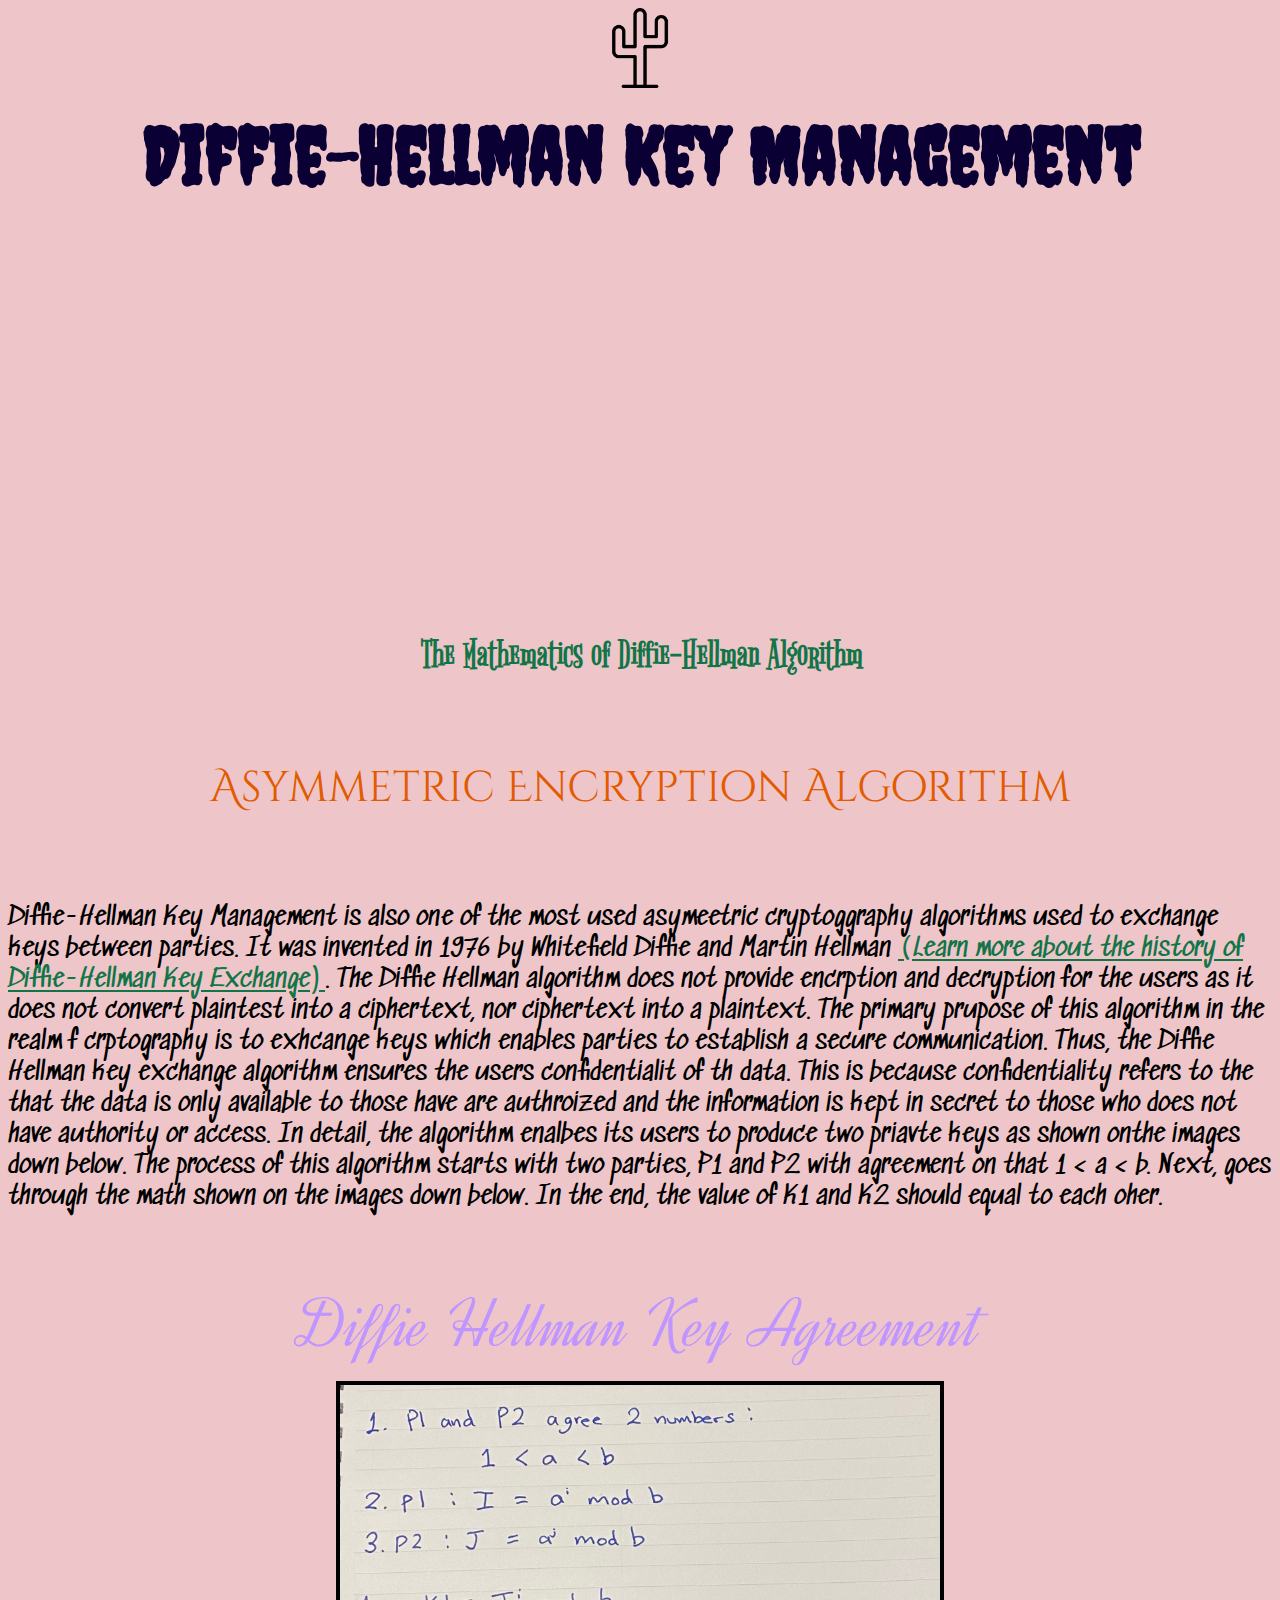
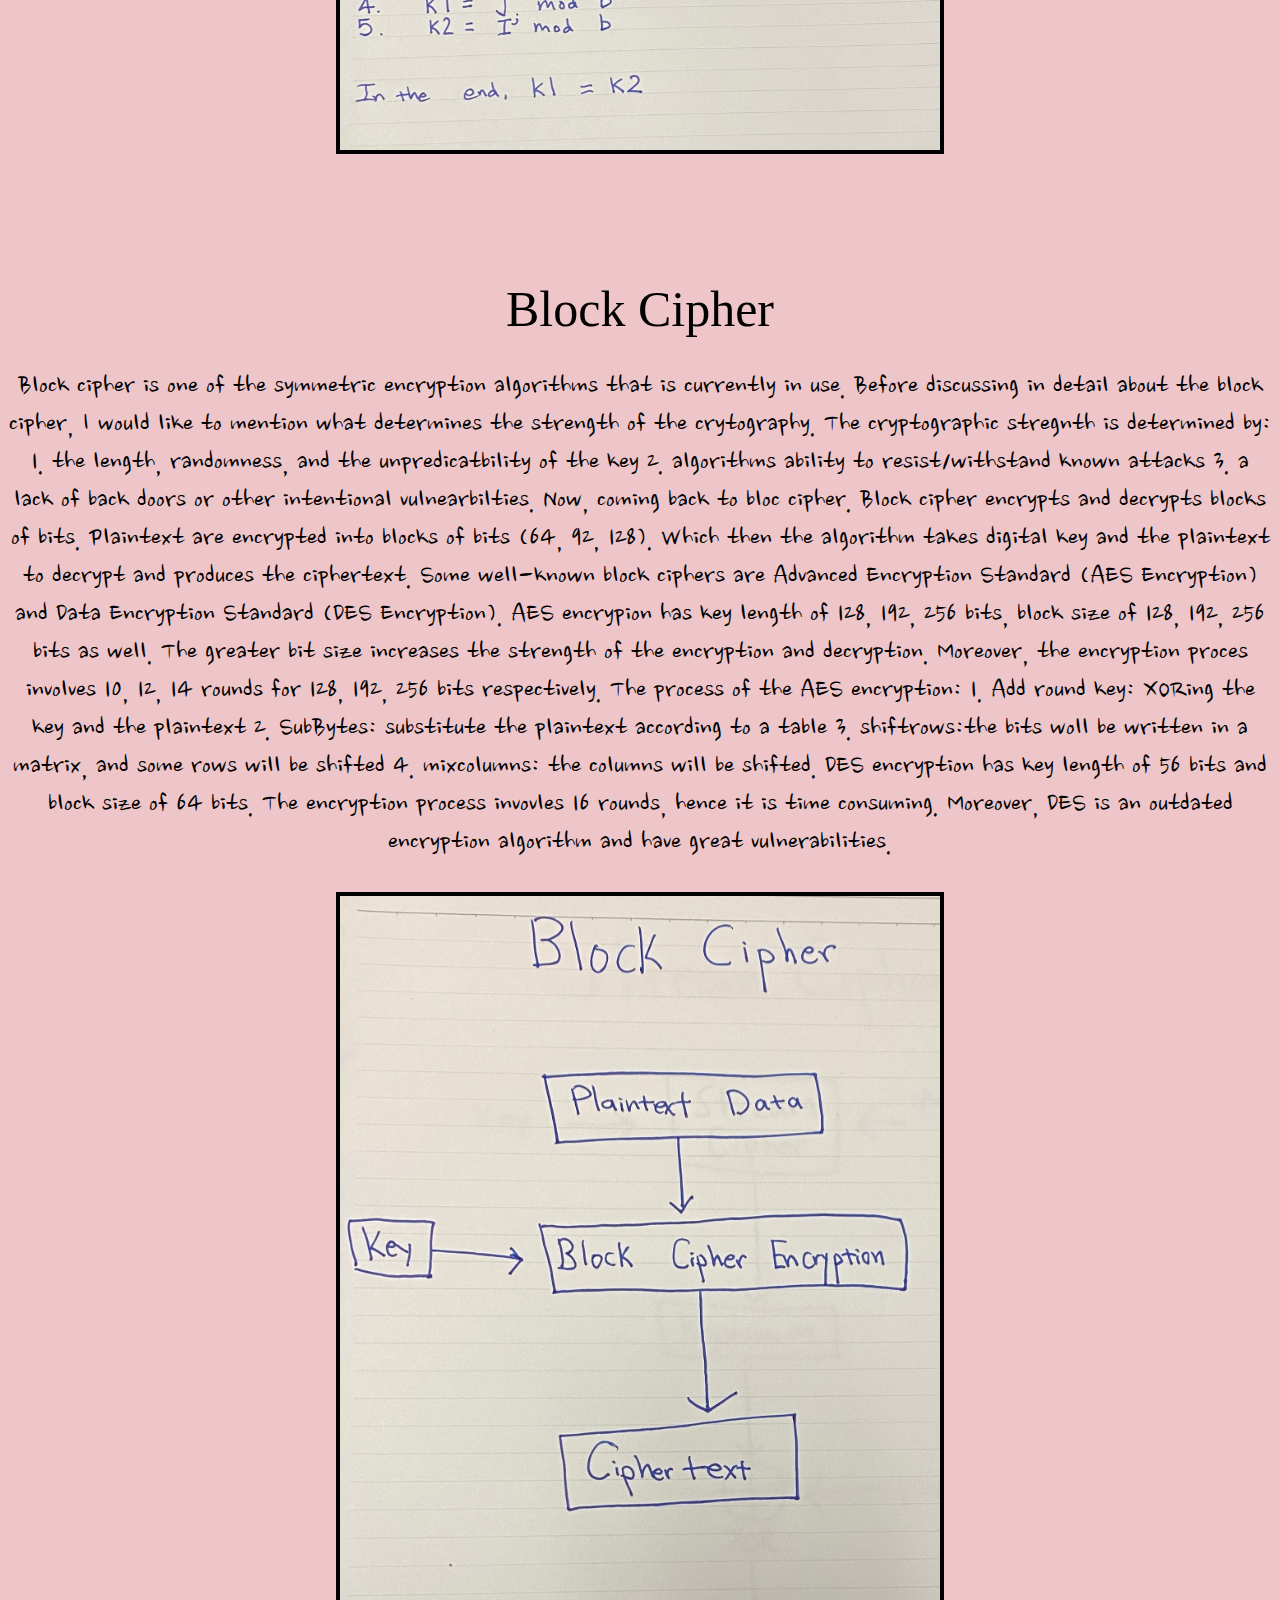
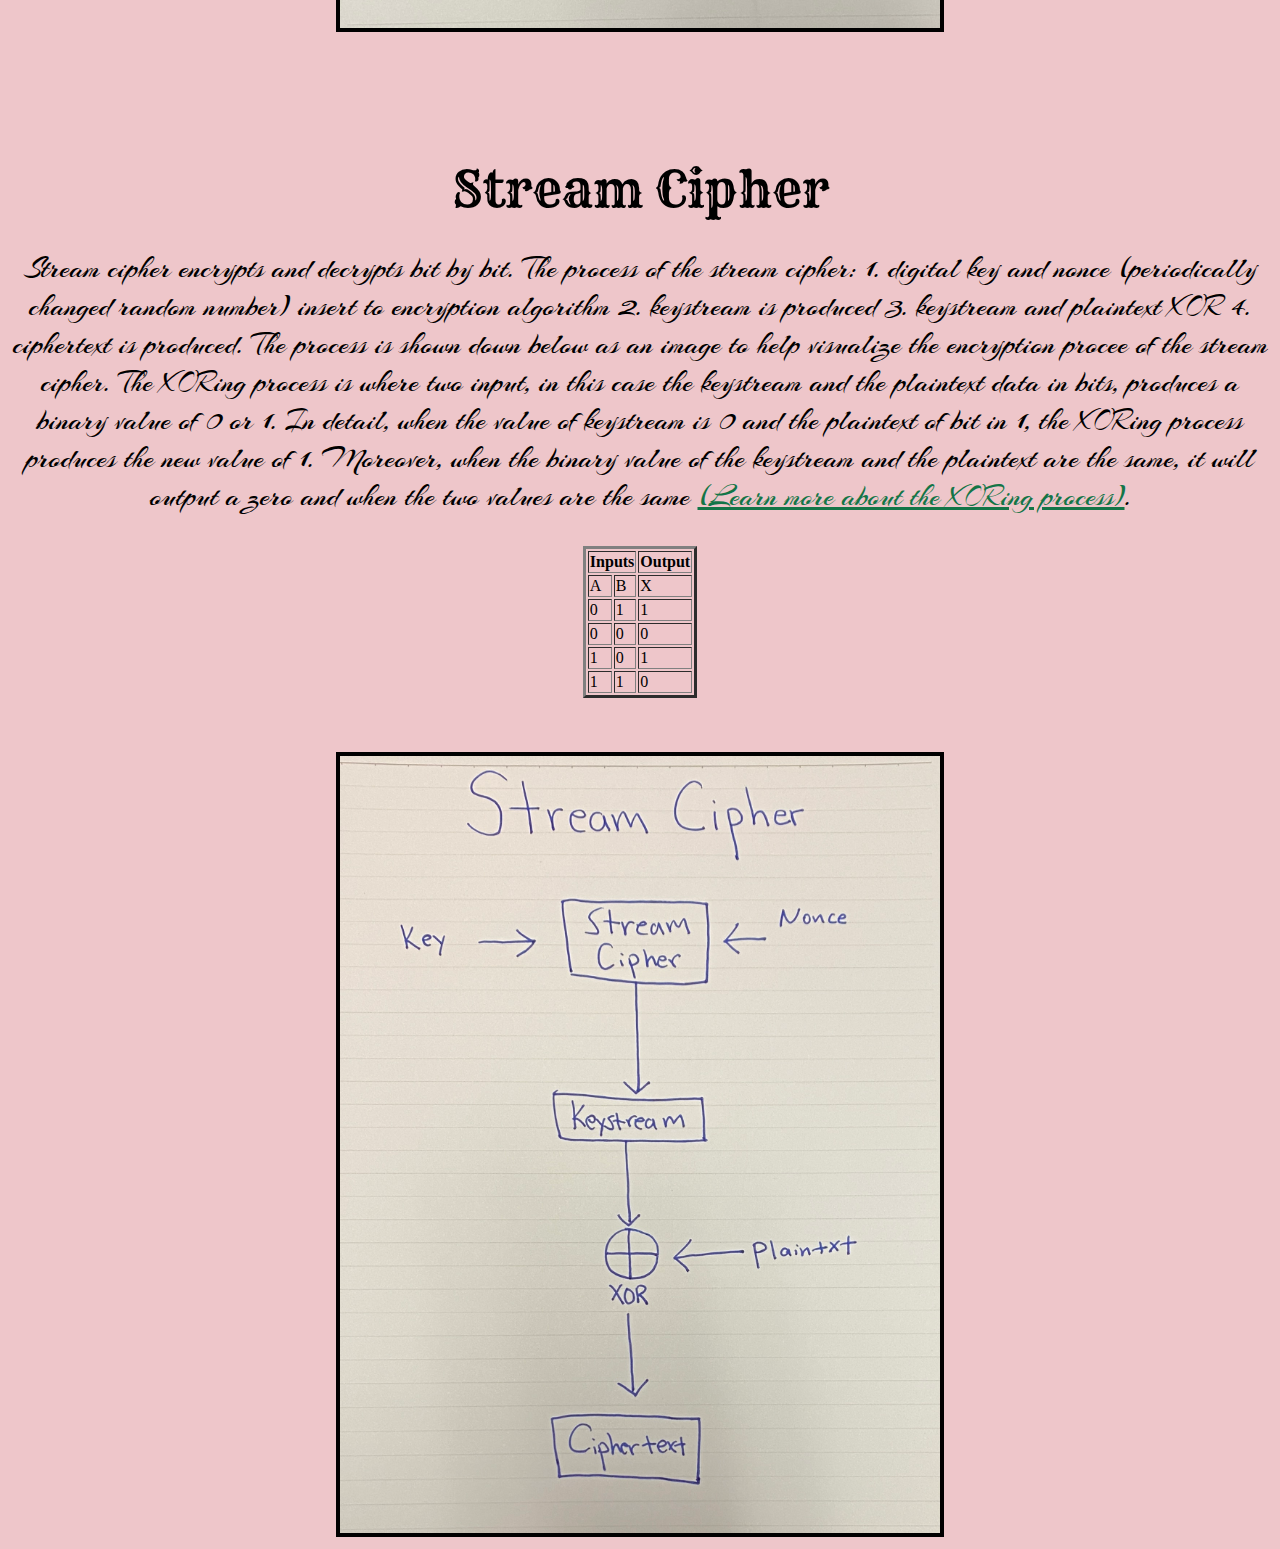
==== dh.html @ f77b6142 "Add files via upload" ====
<!DOCTYPE html>
<html>
    <head>
        <meta charset="utf-8">
        <meta name="viewport" content="width=device-width, initial-scale=1">
        <img class="cactus-logo" src="img/c3.png">
        <title>Diffie Hellman Encryption Algorithm</title>
        <link rel="shortcut icon" type="image/png" href="img/c3.png">
        <link rel="stylesheet" href="dh.css">
        <link rel="preconnect" href="https://fonts.googleapis.com">
        <link rel="preconnect" href="https://fonts.gstatic.com" crossorigin>
        <link href="https://fonts.googleapis.com/css2?family=Cinzel+Decorative:wght@900&display=swap" rel="stylesheet">
        <link href="https://fonts.googleapis.com/css2?family=Gajraj+One&display=swap" rel="stylesheet">
        <link href="https://fonts.googleapis.com/css2?family=Poiret+One&display=swap" rel="stylesheet">
        <link href="https://fonts.googleapis.com/css2?family=Covered+By+Your+Grace&display=swap" rel="stylesheet">
        <link href="https://fonts.googleapis.com/css2?family=Inspiration&display=swap" rel="stylesheet">
        <link href="https://fonts.googleapis.com/css2?family=Press+Start+2P&display=swap" rel="stylesheet">
        <link href="https://fonts.googleapis.com/css2?family=Creepster&display=swap" rel="stylesheet">
        <link href="https://fonts.googleapis.com/css2?family=Bigelow+Rules&display=swap" rel="stylesheet">
        <link href="https://fonts.googleapis.com/css2?family=Cinzel+Decorative&display=swap" rel="stylesheet">
        <link href="https://fonts.googleapis.com/css2?family=Dynalight&display=swap" rel="stylesheet">
        <link href="https://fonts.googleapis.com/css2?family=Sedgwick+Ave&display=swap" rel="stylesheet">
        <link href="https://fonts.googleapis.com/css2?family=Nanum+Brush+Script&display=swap" rel="stylesheet">
        <link href="https://fonts.googleapis.com/css2?family=Rye&display=swap" rel="stylesheet">
        <link href="https://fonts.googleapis.com/css2?family=Arizonia&display=swap" rel="stylesheet">
    </head>
    <body style="background-color:rgb(238, 198, 202);">
        <p class="dh-web-title">
            Diffie-Hellman Key Management
        </p>

        <div class="dh-div">
            <div>
                <iframe width="560" height="315" src="https://www.youtube.com/embed/ESPT_36pUFc" title="YouTube video player" frameborder="0" allow="accelerometer; autoplay; clipboard-write; encrypted-media; gyroscope; picture-in-picture; web-share" allowfullscreen></iframe>
            </div>
            <div class="dh-video">
                <p>
                    <a href="https://www.youtube.com/watch?v=ESPT_36pUFc&t=237s"target="_blank">The Mathematics of Diffie-Hellman Algorithm</a>
                </p>
            </div>
            
        </div>

        <br><br><br><br><br><br><br><br><br><br><br><br><br><br><br><br><br><br><br><br><br><br><br><br><br><br><br>

        <p class="try">
            Asymmetric Encryption Algorithm
        </p>

        <br>

        <p class="p1">
            Diffie-Hellman Key Management is also one of the most used asymeetric cryptoggraphy algorithms used to exchange keys between parties. It was invented in 1976 by Whitefield Diffie and Martin Hellman <a href="https://learning.oreilly.com/videos/encryption/9781491944363/9781491944363-video246859/" target="_blank"><u>(Learn more about the history of Diffie-Hellman Key Exchange)</u></a>. The Diffie Hellman algorithm does not provide encrption and decryption for the users as it does not convert plaintest into a ciphertext, nor ciphertext into a plaintext.
            The primary prupose of this algorithm in the realm f crptography is to exhcange keys which enables parties to establish a secure communication. Thus, the Diffie Hellman key exchange algorithm ensures the users confidentialit of th data. This is because confidentiality refers to the that the data is only available to those have are authroized and the information is kept in secret to those who does not have authority or access. 
            In detail, the algorithm enalbes its users to produce two priavte keys as shown onthe images down below. The process of this algorithm starts with two parties, P1 and P2 with agreement on that 1 < a < b. Next, goes through the math shown on the images down below. In the end, the value of K1 and K2 should equal to each oher. 
        </p>

        <p class="dh-image-text">
            Diffie Hellman Key Agreement
        </p>

        <center><img class="rsad-img" src="img/dh.jpg" border="4"
            width="600px"
            height="auto"</center>

        <br><br><br><br><br>

        <p class="block-cipher">
            Block Cipher
        </p>

        <p class="blockp">
            Block cipher is one of the symmetric encryption algorithms that is currently in use. Before discussing in detail about the block cipher, I would like to mention what determines the strength of the crytography. The cryptographic stregnth is determined by: 1. the length, randomness, and the unpredicatbility of the key 2. algorithms ability to resist/withstand known attacks 3. a lack of back doors or other intentional vulnearbilties.
            Now, coming back to bloc cipher. Block cipher encrypts and decrypts blocks of bits. Plaintext are encrypted into blocks of bits (64, 92, 128). Which then the algorithm takes digital key and the plaintext to decrypt and produces the ciphertext. Some well-known block ciphers are Advanced Encryption Standard (AES Encryption) and Data Encryption Standard (DES Encryption). 
            AES encrypion has key length of 128, 192, 256 bits, block size of 128, 192, 256 bits as well. The greater bit size increases the strength of the encryption and decryption. Moreover, the encryption proces involves 10, 12, 14 rounds for 128, 192, 256 bits respectively. The process of the AES encryption: 1. Add round key: XORing the key and the plaintext 2. SubBytes: substitute the plaintext according to a table 3. shiftrows:the bits woll be written in a matrix, and some rows will be shifted 4. mixcolumns: the columns will be shifted.
            DES encryption has key length of 56 bits and block size of 64 bits. The encryption process invovles 16 rounds, hence it is time consuming. Moreover, DES is an outdated encryption algorithm and have great vulnerabilities.  
        </p>

        <center><img class="bcipher-img" src="img/blockcipher.jpg" border="4"
            width="600px"
            </center>

        <br><br><br><br><br>

        <p class="stream-cipher">
            Stream Cipher
        </p>

        <p class="streamp">
            Stream cipher encrypts and decrypts bit by bit. The process of the stream cipher: 1. digital key and nonce (periodically changed random number) insert to encryption algorithm 2. keystream is produced 3. keystream and plaintext XOR 4. ciphertext is produced. The process is shown down below as an image to help visualize the encryption procee of the stream cipher.  The XORing process is where two input, in this case the keystream and the plaintext data in bits, produces a binary value of 0 or 1. In detail, when the value of keystream is 0 and the plaintext of bit in 1, the XORing process produces the new value of 1. Moreover, when the binary value of the keystream and the plaintext are the same, it will output a zero and when the two values are the same <a href="https://www.khanacademy.org/computing/computer-science/cryptography/ciphers/a/xor-bitwise-operation" target="_blank"><u>(Learn more about the XORing process)</u></a>. 
        </p>


        <table border="3px">
            <tr>
                <th colspan="2">
                    Inputs
                </th>
                <th>
                    Output
                </th>
            </tr>
            <tr>
                <td>
                    A
                </td>
                <td>
                    B
                </td>
                <td>
                    X
                </td>
            </tr>
            <tr>
                <td>
                    0
                </td>
                <td>
                    1
                </td>
                <td>
                    1
                </td>
            </tr>
            <tr>
                <td>
                    0
                </td>
                <td>
                    0
                </td>
                <td>
                    0
                </td>
            </tr>
            <tr>
                <td>
                    1
                </td>
                <td>
                    0
                </td>
                <td>
                    1
                </td>
            </tr>
            <tr>
                <td>
                    1
                </td>
                <td>
                    1
                </td>
                <td>
                    0
                </td>
            </tr>

        </table><br><br><br>

        <center><img class="scipher-img" src="img/streamcipher.jpg" border="4"
            width="600px"
            height="auto"</center>

    </body>    
</html>
---- dh.css ----
.cactus-logo {
    width: 100px;
    margin-bottom: -80px;
    display: block;
    margin-left: auto;
    margin-right: auto;
  }

.web-title {
    font-family: 'Gajraj One', cursive;
    font-size: 60px;
    font-weight: bold;
    margin-left: 3px;
    margin-bottom: 0px;
    text-align: center;
   color: rgb(255, 111, 89);
 }
 
 .rsa-web-title {
     font-family: 'Sedgwick Ave Display', cursive;
     font-size: 60px;
     font-weight: bold;
     margin-left: 3px;
     margin-bottom: 0px;
     text-align: center;
     color: rgb(90, 106, 77);
  }
 
  .dh-web-title {
     font-family: 'Creepster', cursive;
     font-size: 80px;
     font-weight: bold;
     margin-left: 3px;
     margin-bottom: 72px;
     text-align: center;
     color: rgb(11, 0, 51);
  }
 
  .name {
    font-family: 'Poiret One', cursive;
    font-weight: bold;
    font-size: 18px;
    text-align: center;
    margin-top: -20px;
    color: rgb(243, 223, 174);
  }
 
  .rsa_encryption_algorithm {
   font-family: 'Covered By Your Grace', cursive;
   text-align: center;
   margin-top: 100px;
   color:white;
   font-size: 33px;
   margin-bottom: 10px;
   background-color: rgb(238, 198, 202);
   padding-top: 18px;
   padding-bottom: 18px;
   border-radius: 100px;
  }
 
  .span-exmaple:hover {
     color: black;
   }
  
   .span-exmaple {
     cursor: pointer;
   }
 
  .Diffie_Hellman_Algorithm {
     font-family: 'Covered By Your Grace', cursive;
     text-align: center;
     margin-top: 100px;
     color:white;
     font-size: 33px;
     margin-bottom: 10px;
     background-color: rgb(238, 198, 202);
     padding-top: 18px;
     padding-bottom: 18px;
     border-radius: 100px; 
  }
 
  .spa2:hover {
    color: black;
  }
 
  .spa2 {
    cursor: pointer;
  }
 
 
 .rsa_link {
  font-family: 'Covered By Your Grace', cursive;
  text-align: center;
  margin-top: 0px;
  font-size: 15px;
  background-color: rgb(238, 198, 202);
  color: white;
  border: none;
  height: 32px;
  width: 200px;
  border-radius: 20px;
  cursor: pointer;
  font-weight: bold;
  transition: box-shadow 0.16s;
  margin-left: 20px;
 }
 
 .rsa_link:hover {
   box-shadow: 0px 13px 10px rgba(238, 198, 202, 0.15);
 }
 
 .rsa_link:active {
  opacity: 0.7;
 }

 a:link {
    color: rgb(19,117,71);
    text-decoration: none;
}
/* visited link */
a:visited {
    color: rgb(131,137,137);
}
/* mouse over link */
a:hover {
    color: rgb(131,137,137);
    border-bottom: none;
}
/* active link */
a:active {
    color: black;
}

.dh-video {
    font-family: 'Bigelow Rules', cursive;
    font-size: 40px;
    font-weight: bold;
    margin-left: 3px;
    margin-bottom: 0px;
    text-align: center;
    color: rgb(90, 106, 77);
 }

 .dh-div {
     width: 600px;
     display: block;
     position: absolute;
     height: 1px;
     left: 50%;
     transform: translate(-50%, -50%);
 }

 .try {
     font-family: 'Cinzel Decorative', cursive;
     font-size: 43px;
     text-align: center;
     color: rgb(227,91,0);
     margin-top: auto;
 }

 .dh-image-text {
     font-family: 'Dynalight', cursive;
     font-size: 70px;
     text-align: center;
     margin-bottom: 13px;
     color: rgb(191,149,255);
 }

 .stream-cipher{
     text-align: center;
     font-size: 50px;
     margin-bottom: 13px;
     font-family: 'Rye', cursive;
 }

  .block-cipher{
      text-align: center;
      font-size: 50px;
       margin-bottom: 13px;
     font-family: 'Lucida Sans';
  }

 .p1 {
      font-family: 'Sedgwick Ave', cursive;
      font-size: 25px;
 }

 .blockp {
     font-family: 'Nanum Brush Script', cursive;
     font-size: 30px;
 }

 .streamp {
     font-size: 30px;
     font-family: 'Arizonia', cursive;
 }
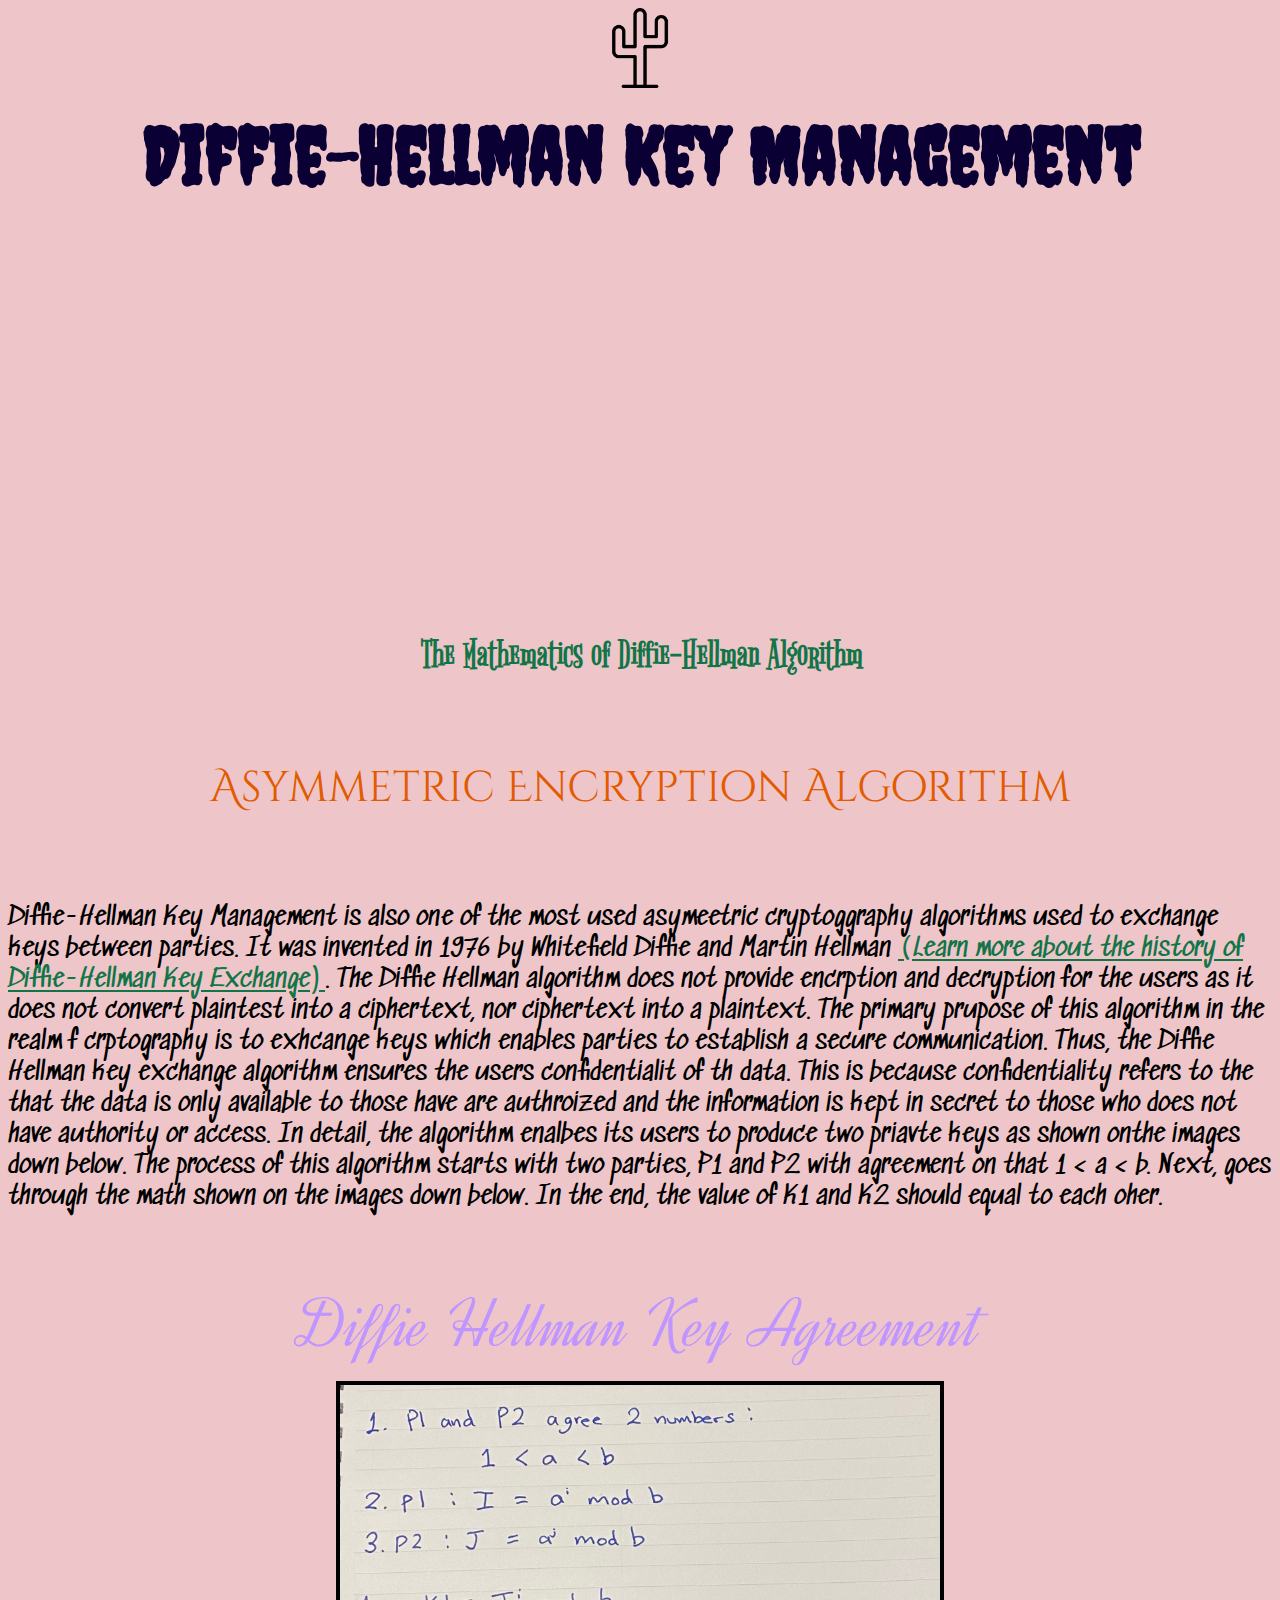
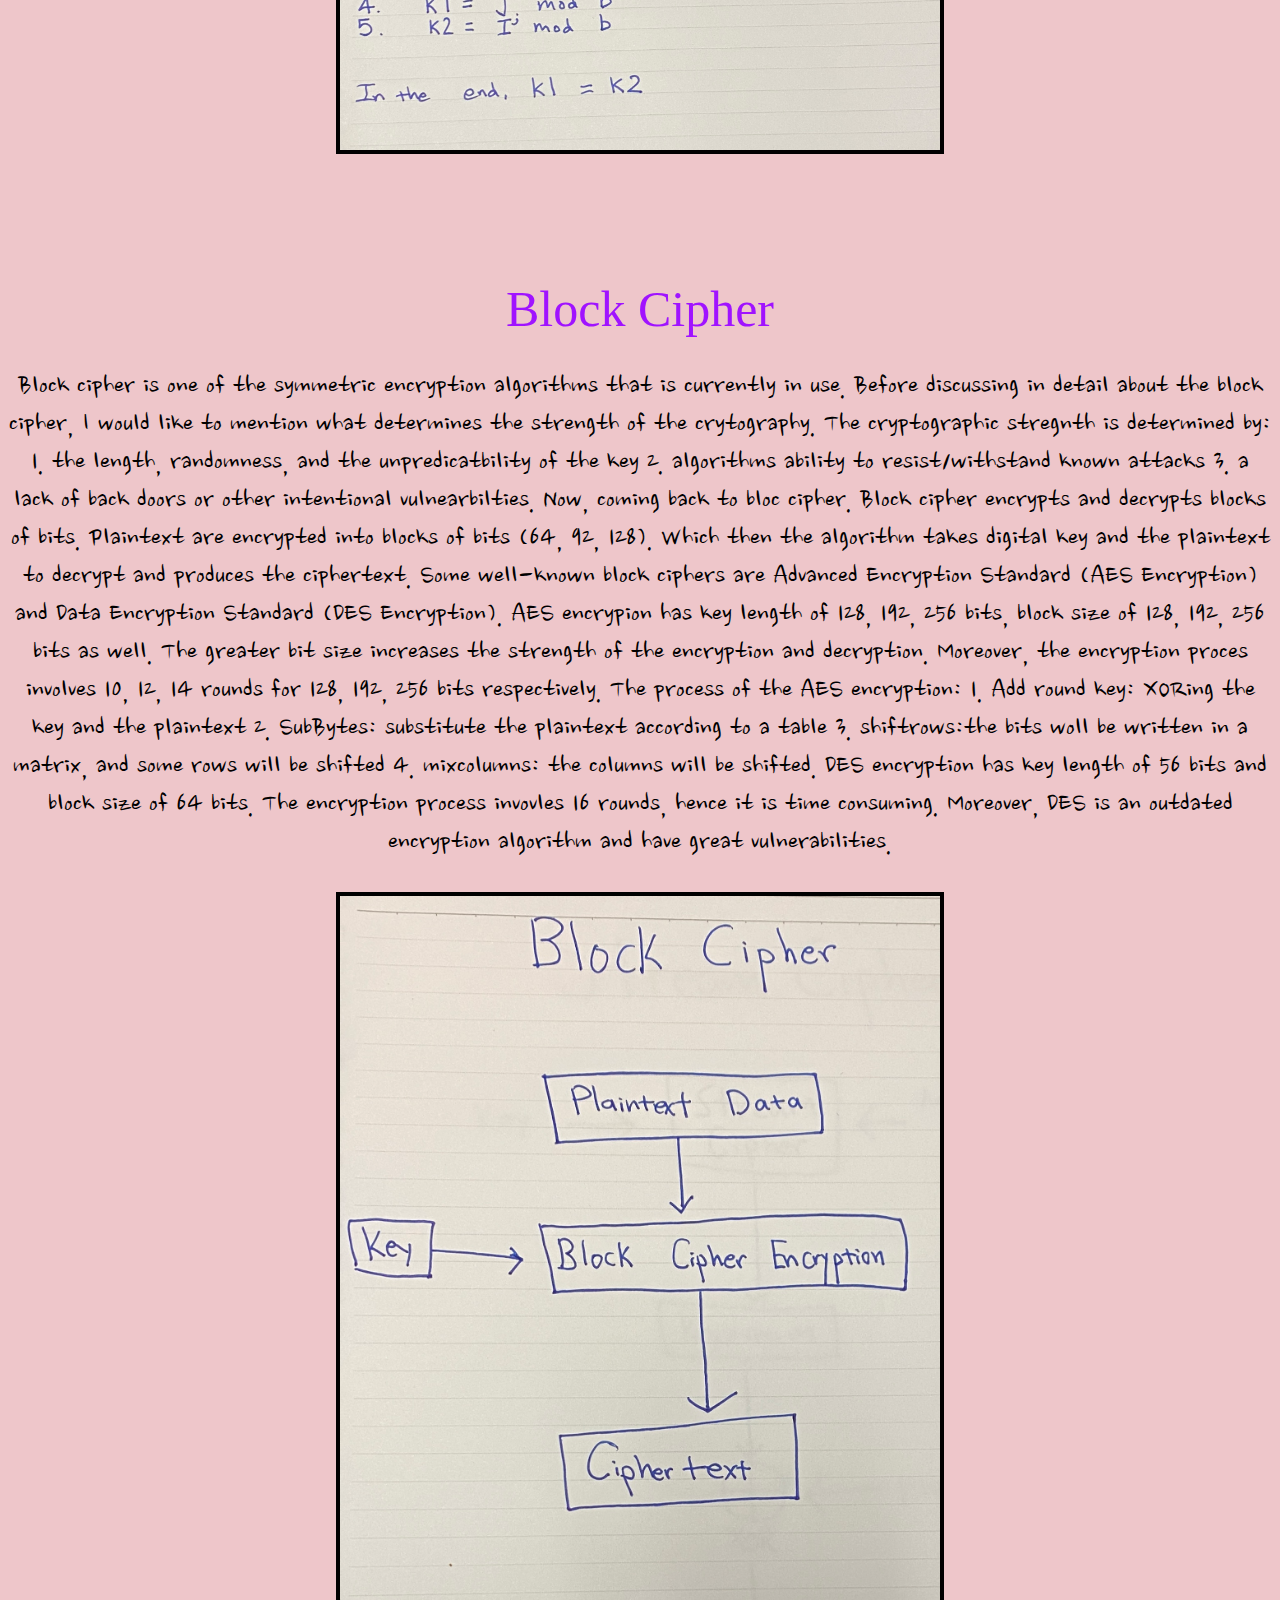
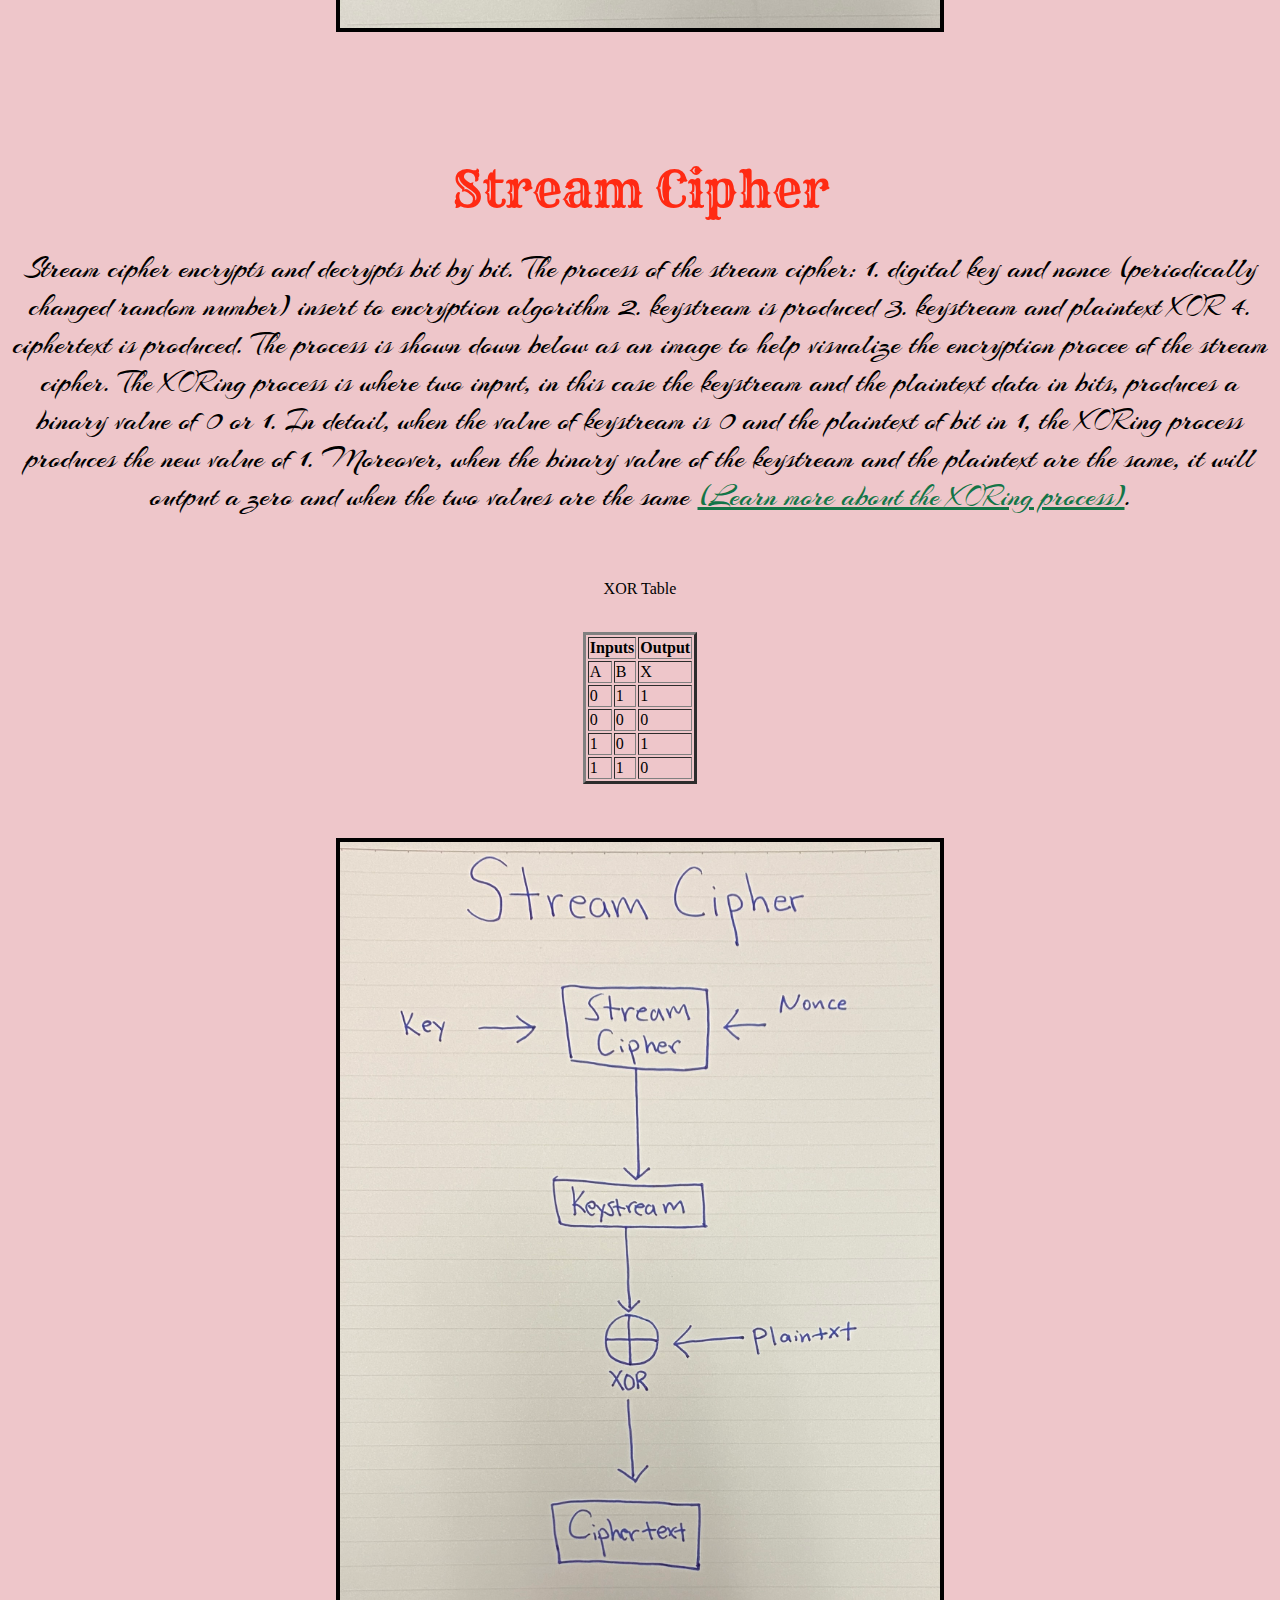
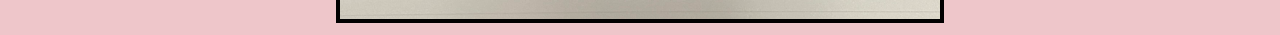
==== commit 4bb0c7c4: "Update dh.html" ====
--- a/dh.html
+++ b/dh.html
@@ -88,9 +88,12 @@
 
         <p class="streamp">
             Stream cipher encrypts and decrypts bit by bit. The process of the stream cipher: 1. digital key and nonce (periodically changed random number) insert to encryption algorithm 2. keystream is produced 3. keystream and plaintext XOR 4. ciphertext is produced. The process is shown down below as an image to help visualize the encryption procee of the stream cipher.  The XORing process is where two input, in this case the keystream and the plaintext data in bits, produces a binary value of 0 or 1. In detail, when the value of keystream is 0 and the plaintext of bit in 1, the XORing process produces the new value of 1. Moreover, when the binary value of the keystream and the plaintext are the same, it will output a zero and when the two values are the same <a href="https://www.khanacademy.org/computing/computer-science/cryptography/ciphers/a/xor-bitwise-operation" target="_blank"><u>(Learn more about the XORing process)</u></a>. 
-        </p>
+        </p><br>
 
-
+        <p class="xor">
+            XOR Table
+        </p><br>
+            
         <table border="3px">
             <tr>
                 <th colspan="2">
@@ -163,4 +166,4 @@
             height="auto"</center>
 
     </body>    
-</html>+</html>
--- a/dh.css
+++ b/dh.css
@@ -171,6 +171,7 @@
      font-size: 50px;
      margin-bottom: 13px;
      font-family: 'Rye', cursive;
+     color: rgb(255, 42, 19);
  }
 
   .block-cipher{
@@ -178,6 +179,7 @@
       font-size: 50px;
        margin-bottom: 13px;
      font-family: 'Lucida Sans';
+      color: rgb(160, 19, 255);
   }
 
  .p1 {
@@ -193,4 +195,4 @@
  .streamp {
      font-size: 30px;
      font-family: 'Arizonia', cursive;
- }+ }
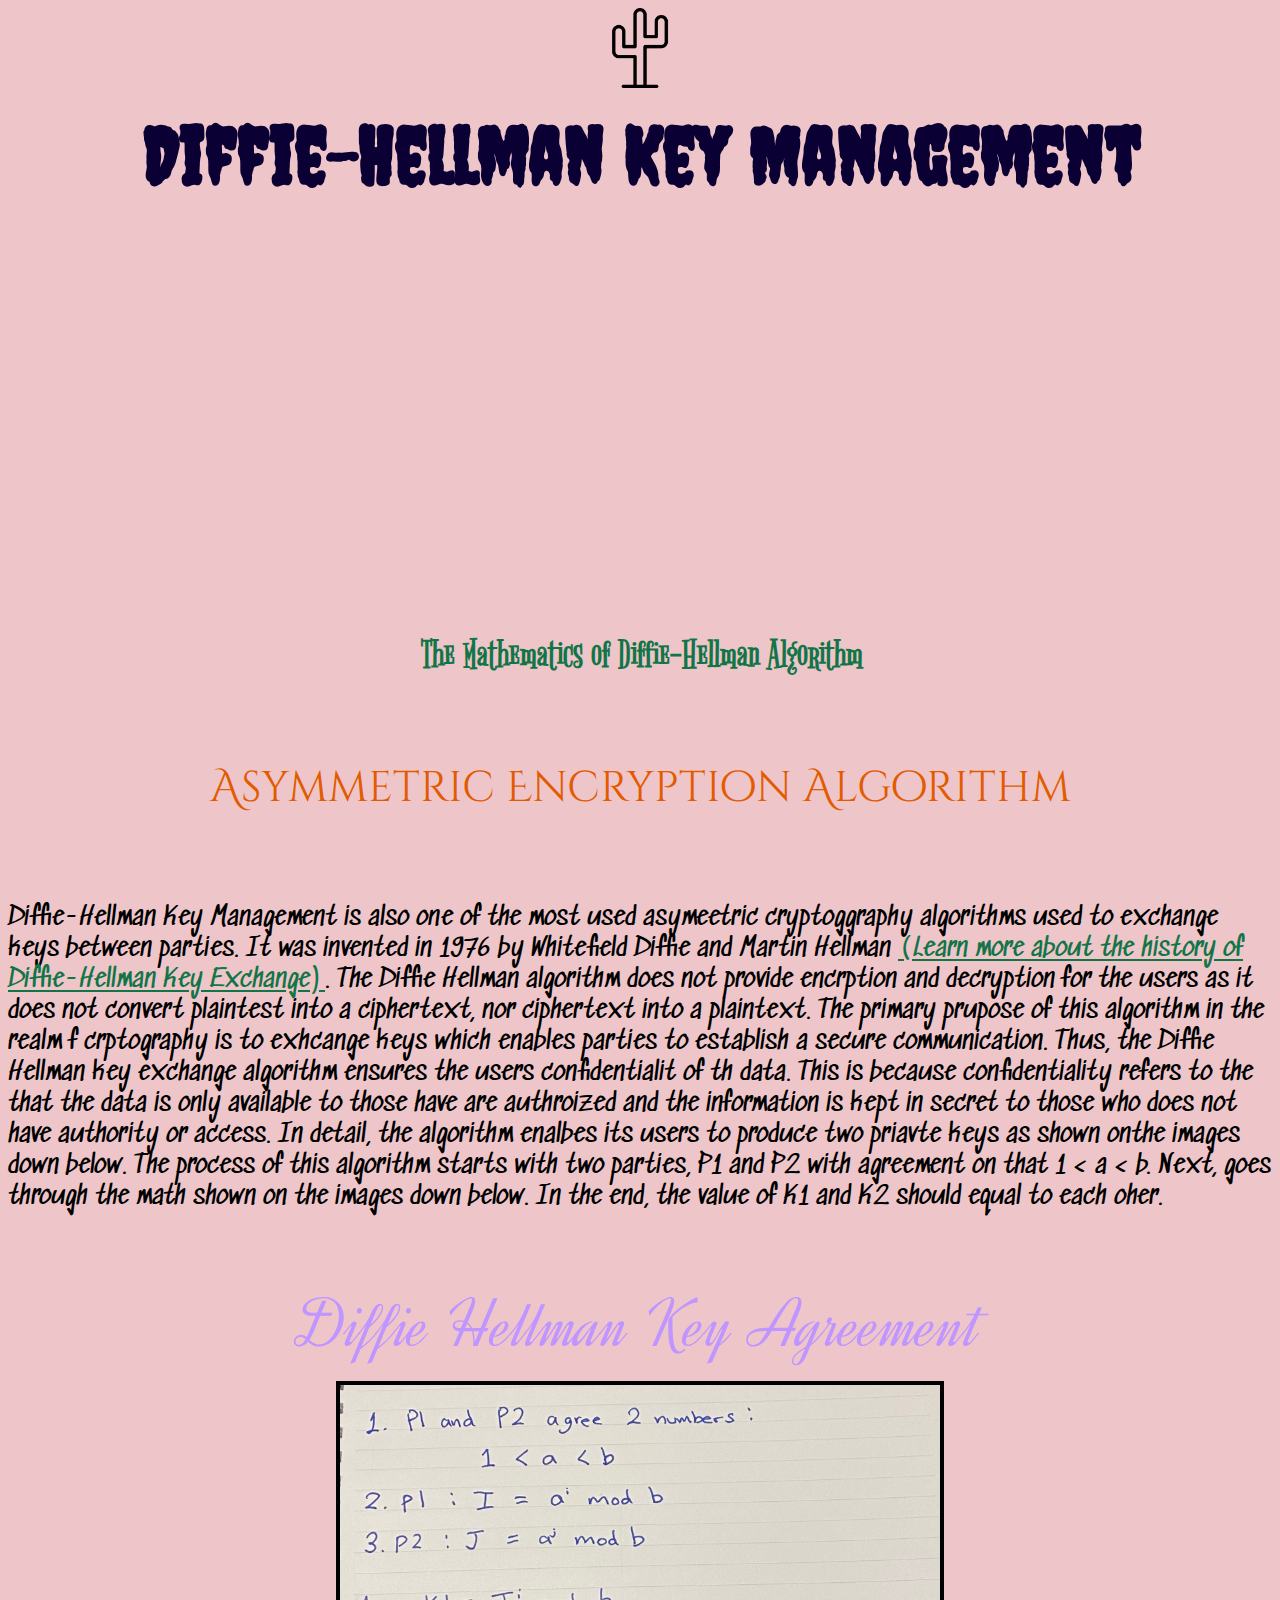
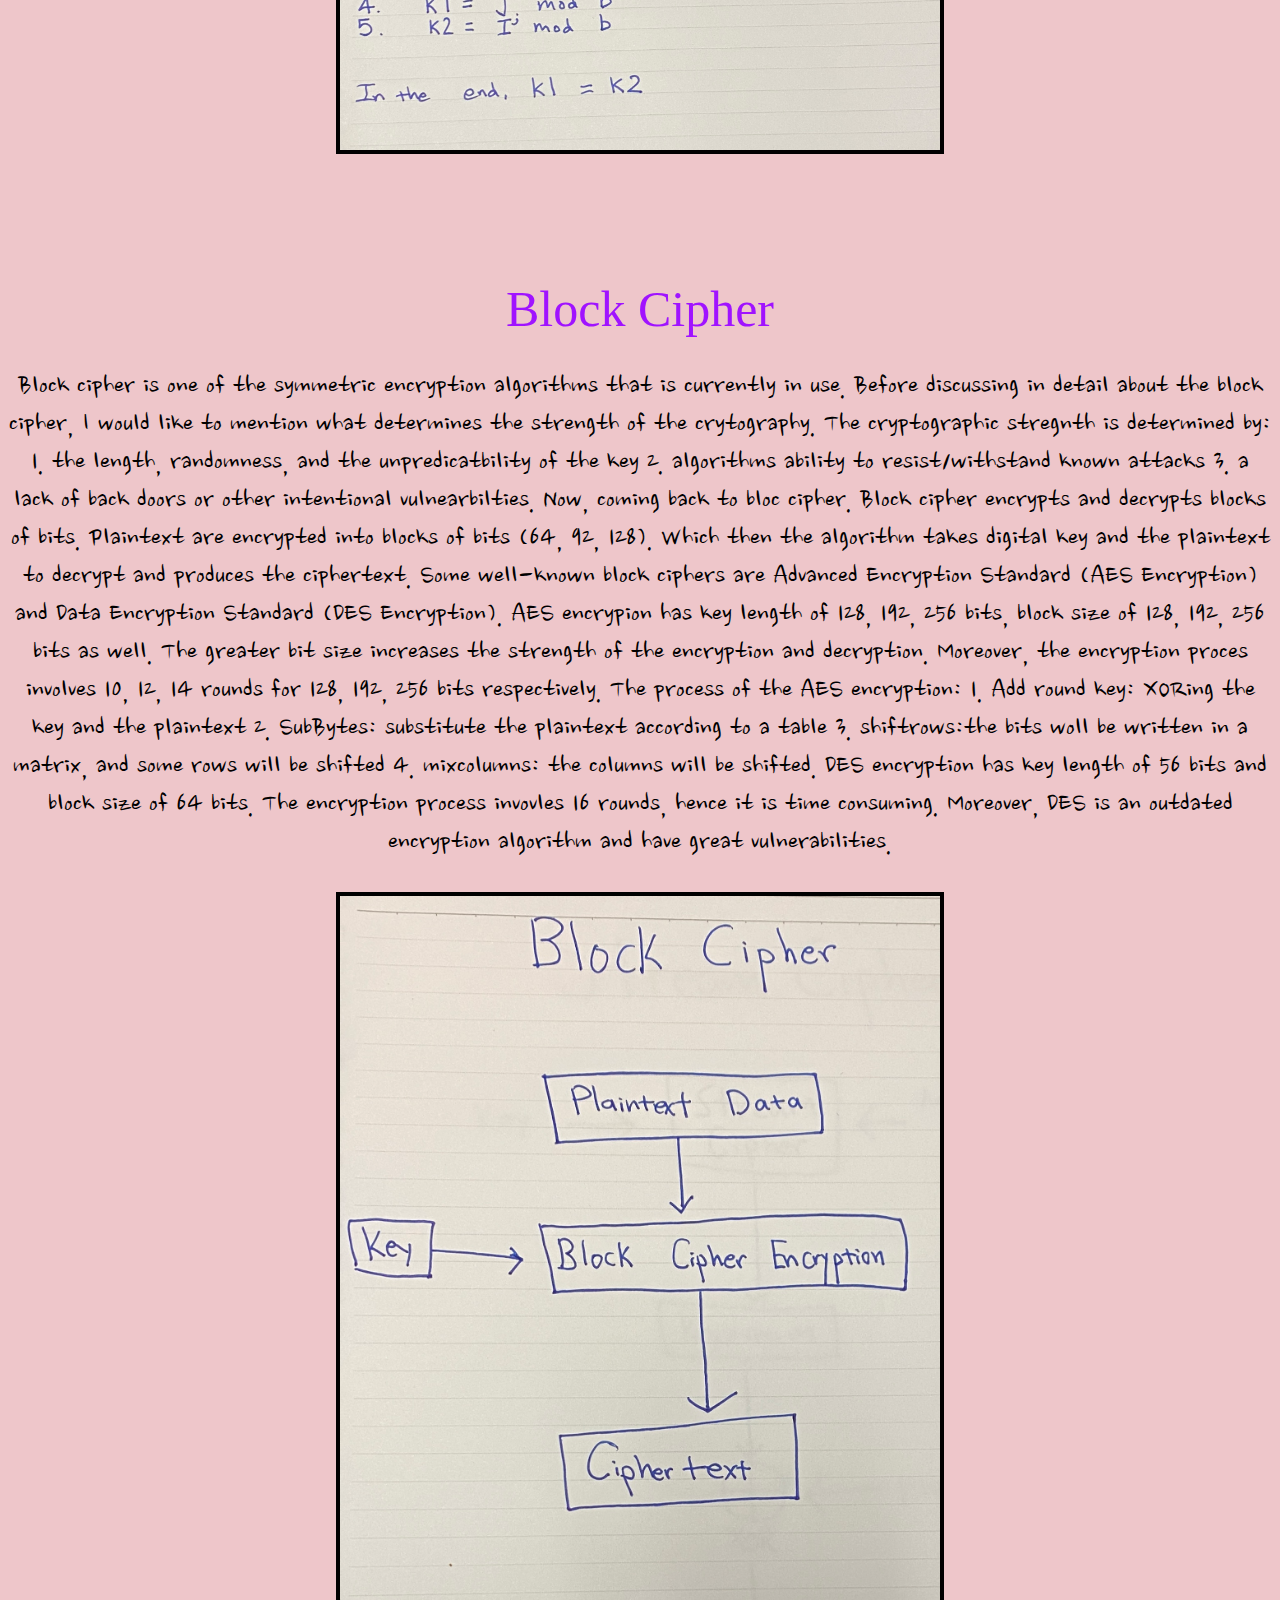
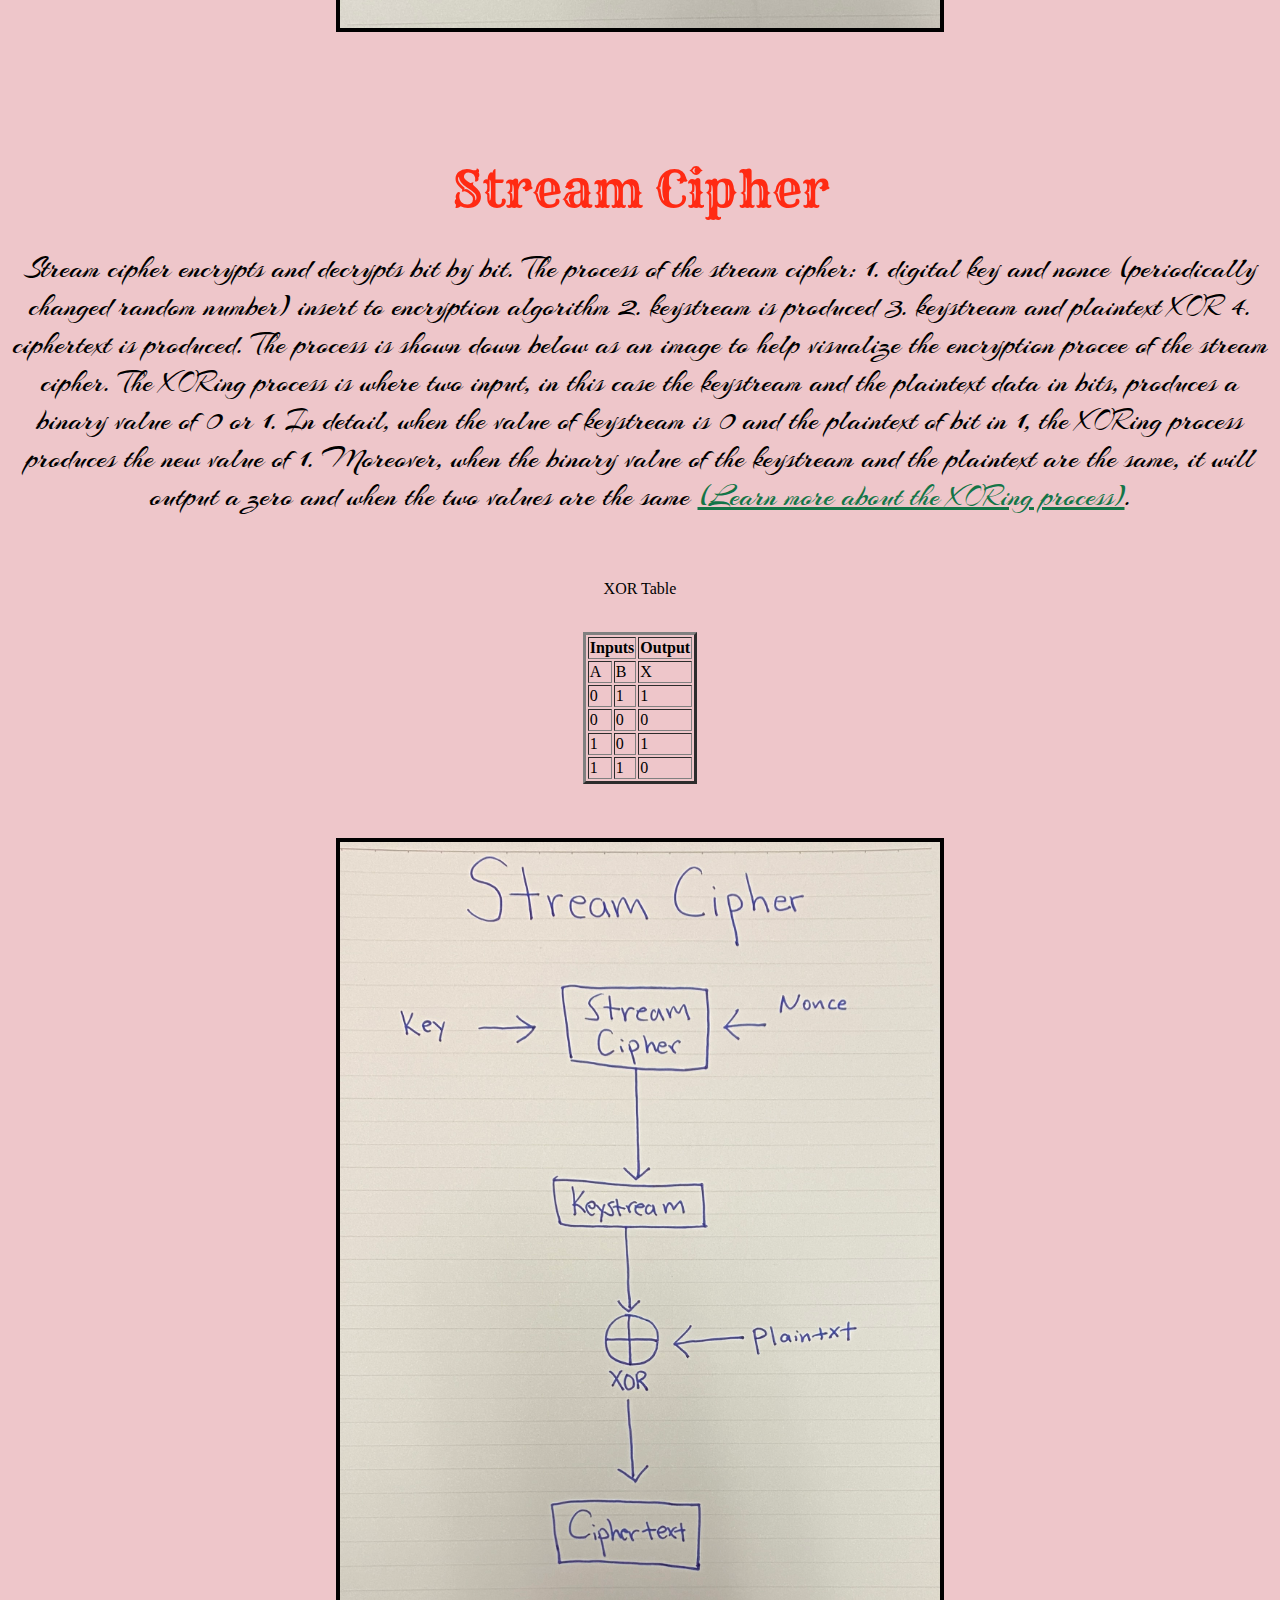
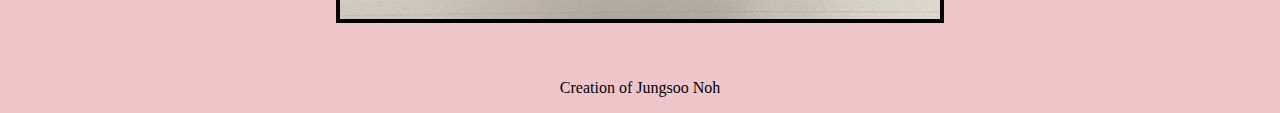
==== commit 7dcb228a: "Update dh.html" ====
--- a/dh.html
+++ b/dh.html
@@ -163,7 +163,11 @@
 
         <center><img class="scipher-img" src="img/streamcipher.jpg" border="4"
             width="600px"
-            height="auto"</center>
+            height="auto"</center><br><br><br>
+            
+            <p class="cred">
+      Creation of Jungsoo Noh 
+    </p>
 
     </body>    
 </html>
--- a/dh.css
+++ b/dh.css
@@ -196,3 +196,9 @@
      font-size: 30px;
      font-family: 'Arizonia', cursive;
  }
+
+.xor {
+    text-align: center;
+    margin-bottom; 3px;
+    color: (21, 71, 52);
+}
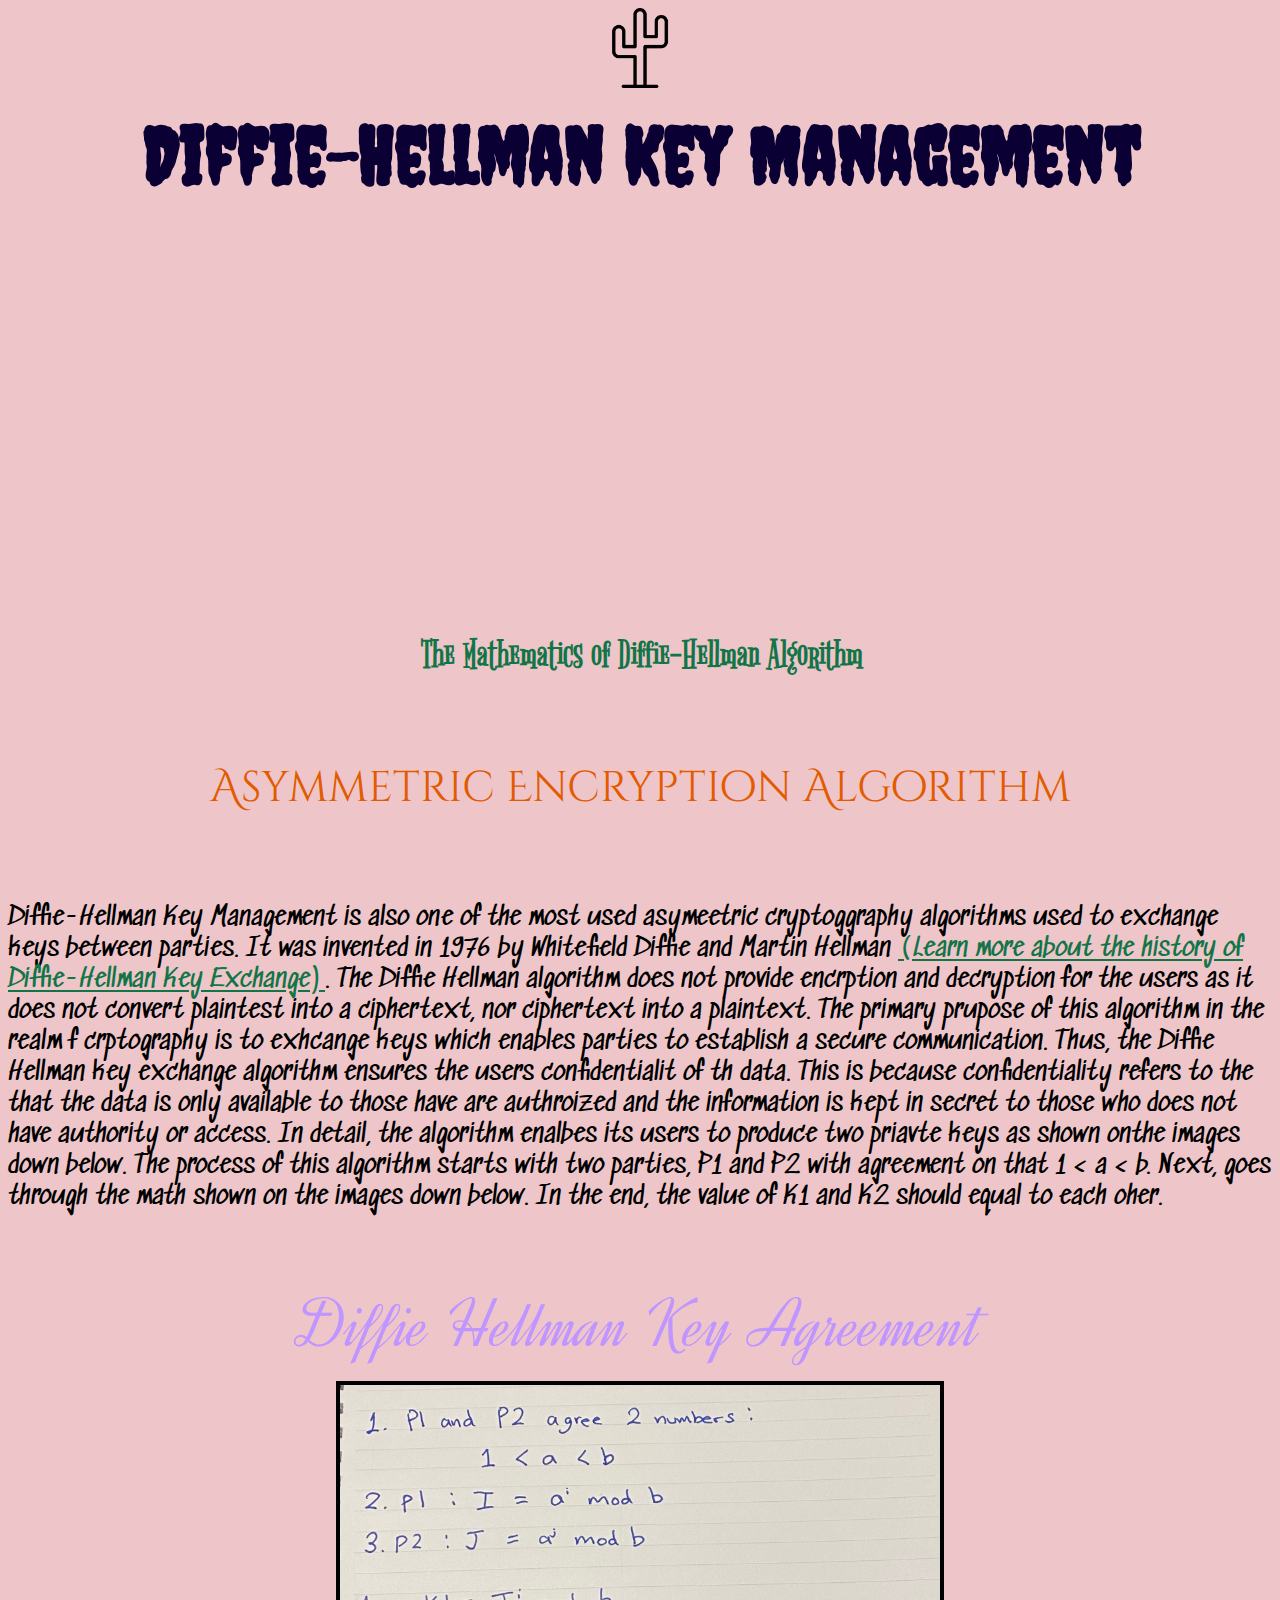
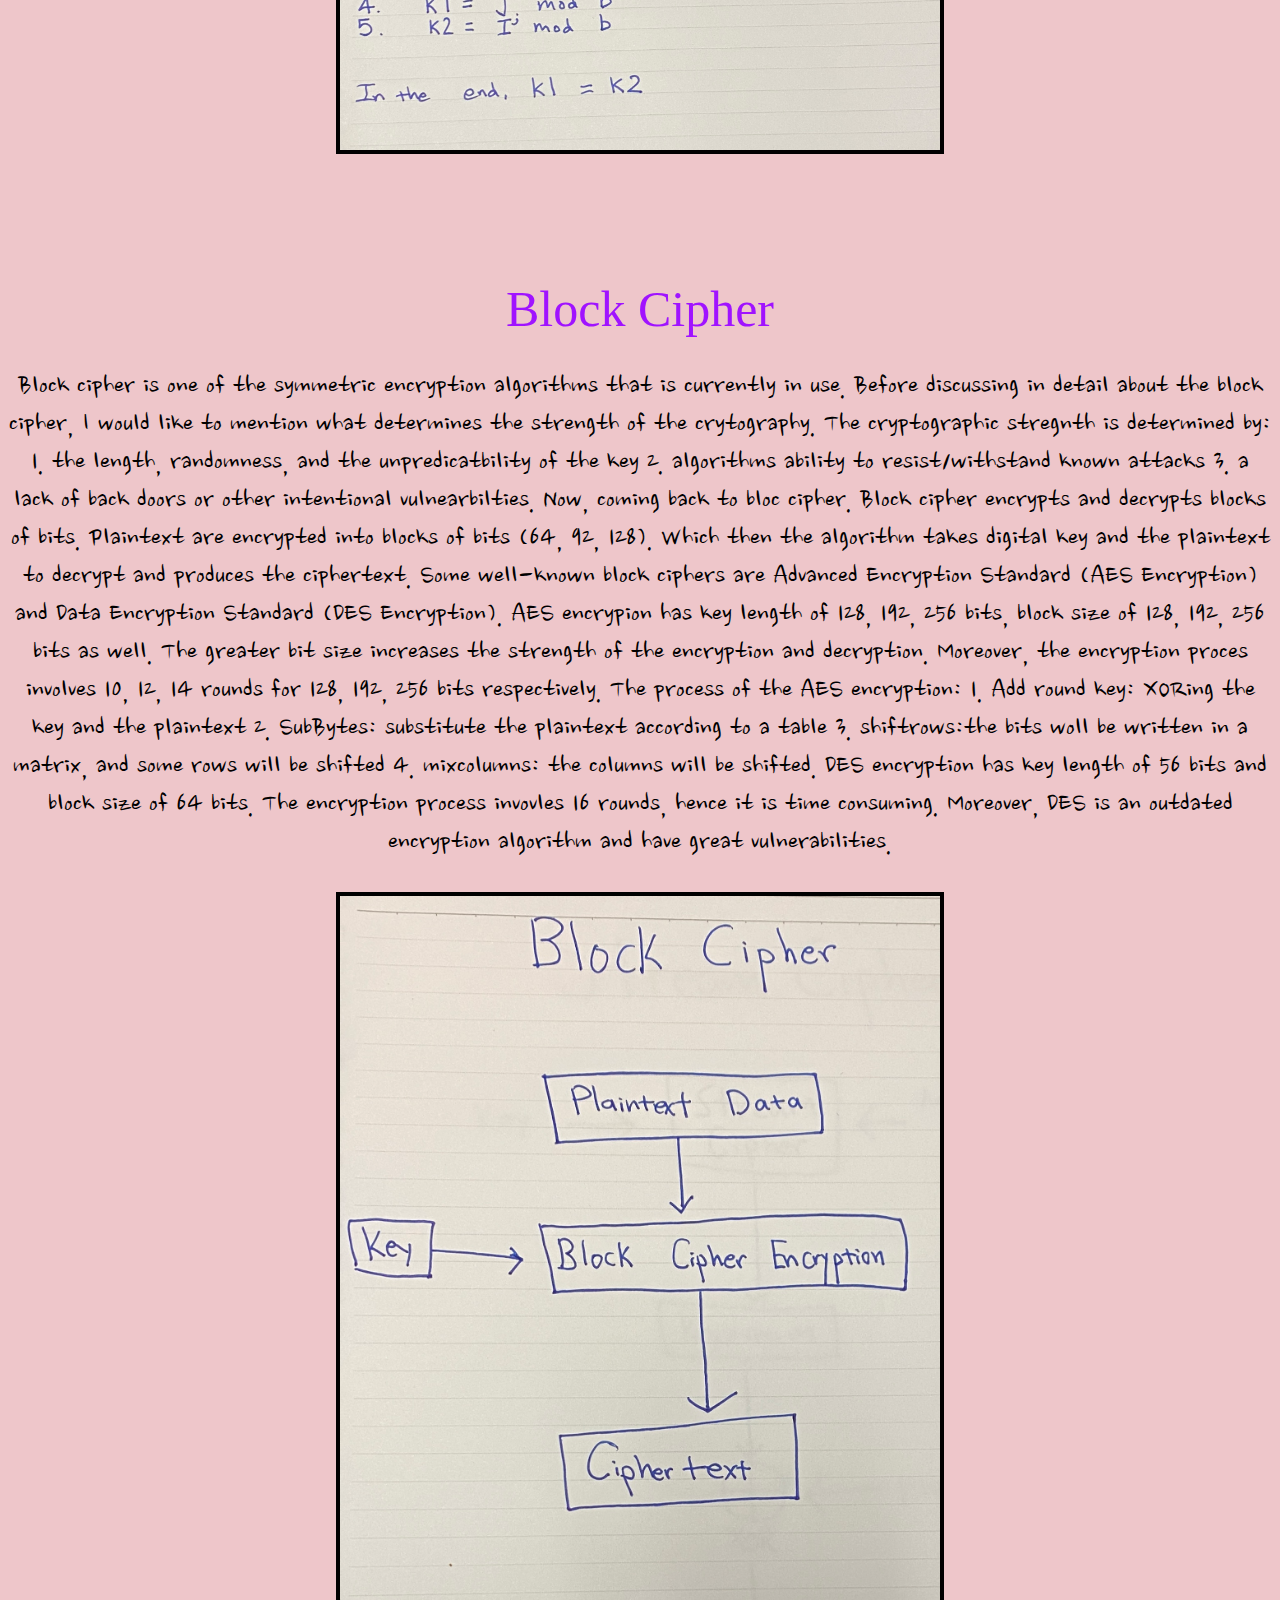
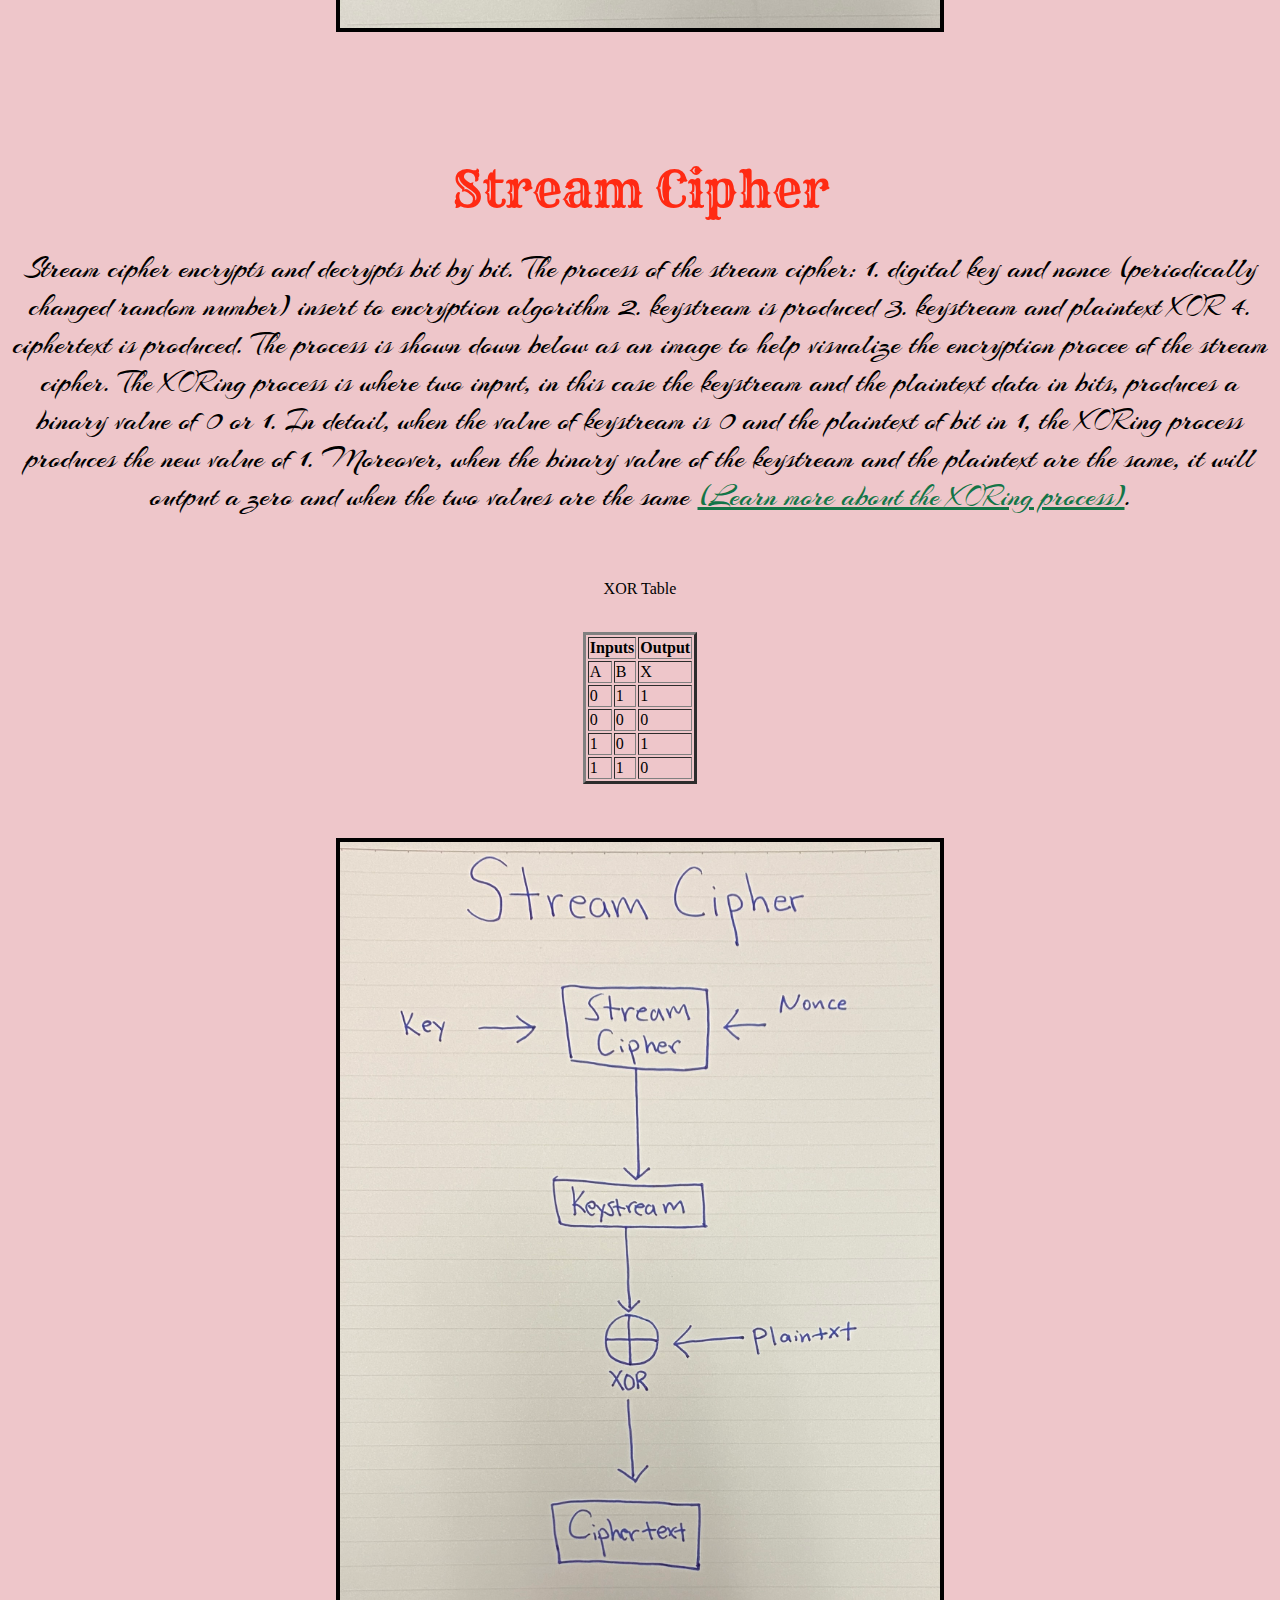
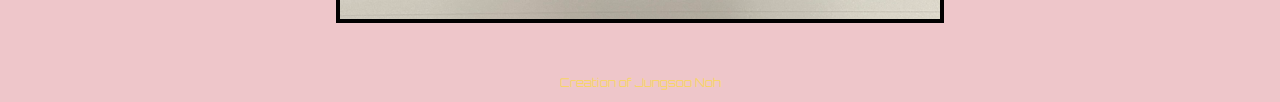
==== commit 74680c45: "Update dh.html" ====
--- a/dh.html
+++ b/dh.html
@@ -23,6 +23,7 @@
         <link href="https://fonts.googleapis.com/css2?family=Nanum+Brush+Script&display=swap" rel="stylesheet">
         <link href="https://fonts.googleapis.com/css2?family=Rye&display=swap" rel="stylesheet">
         <link href="https://fonts.googleapis.com/css2?family=Arizonia&display=swap" rel="stylesheet">
+        <link href="https://fonts.googleapis.com/css2?family=Orbitron&display=swap" rel="stylesheet">
     </head>
     <body style="background-color:rgb(238, 198, 202);">
         <p class="dh-web-title">
--- a/dh.css
+++ b/dh.css
@@ -202,3 +202,10 @@
     margin-bottom; 3px;
     color: (21, 71, 52);
 }
+
+.cred {
+  font-size: 12px;
+  text-align: center;
+  font-family: 'Orbitron', sans-serif;
+  color: rgb(248, 213, 104);
+}
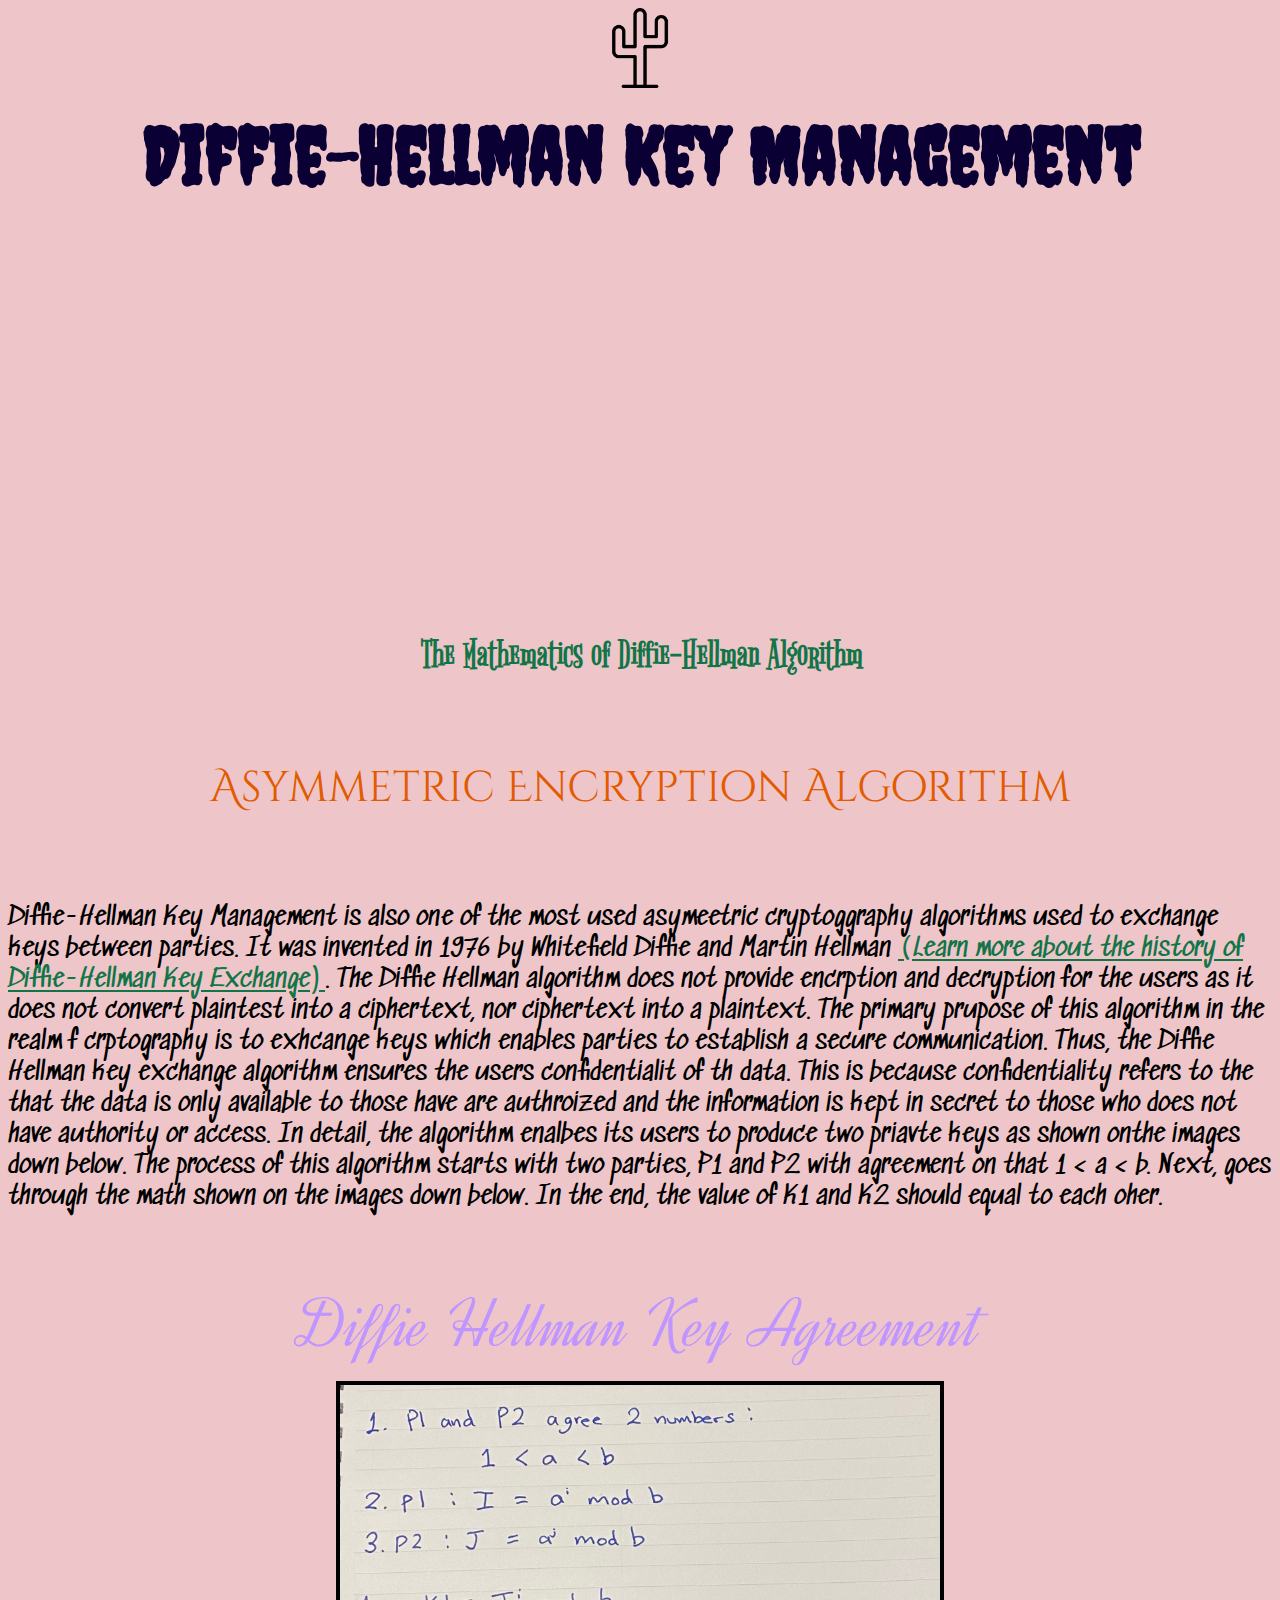
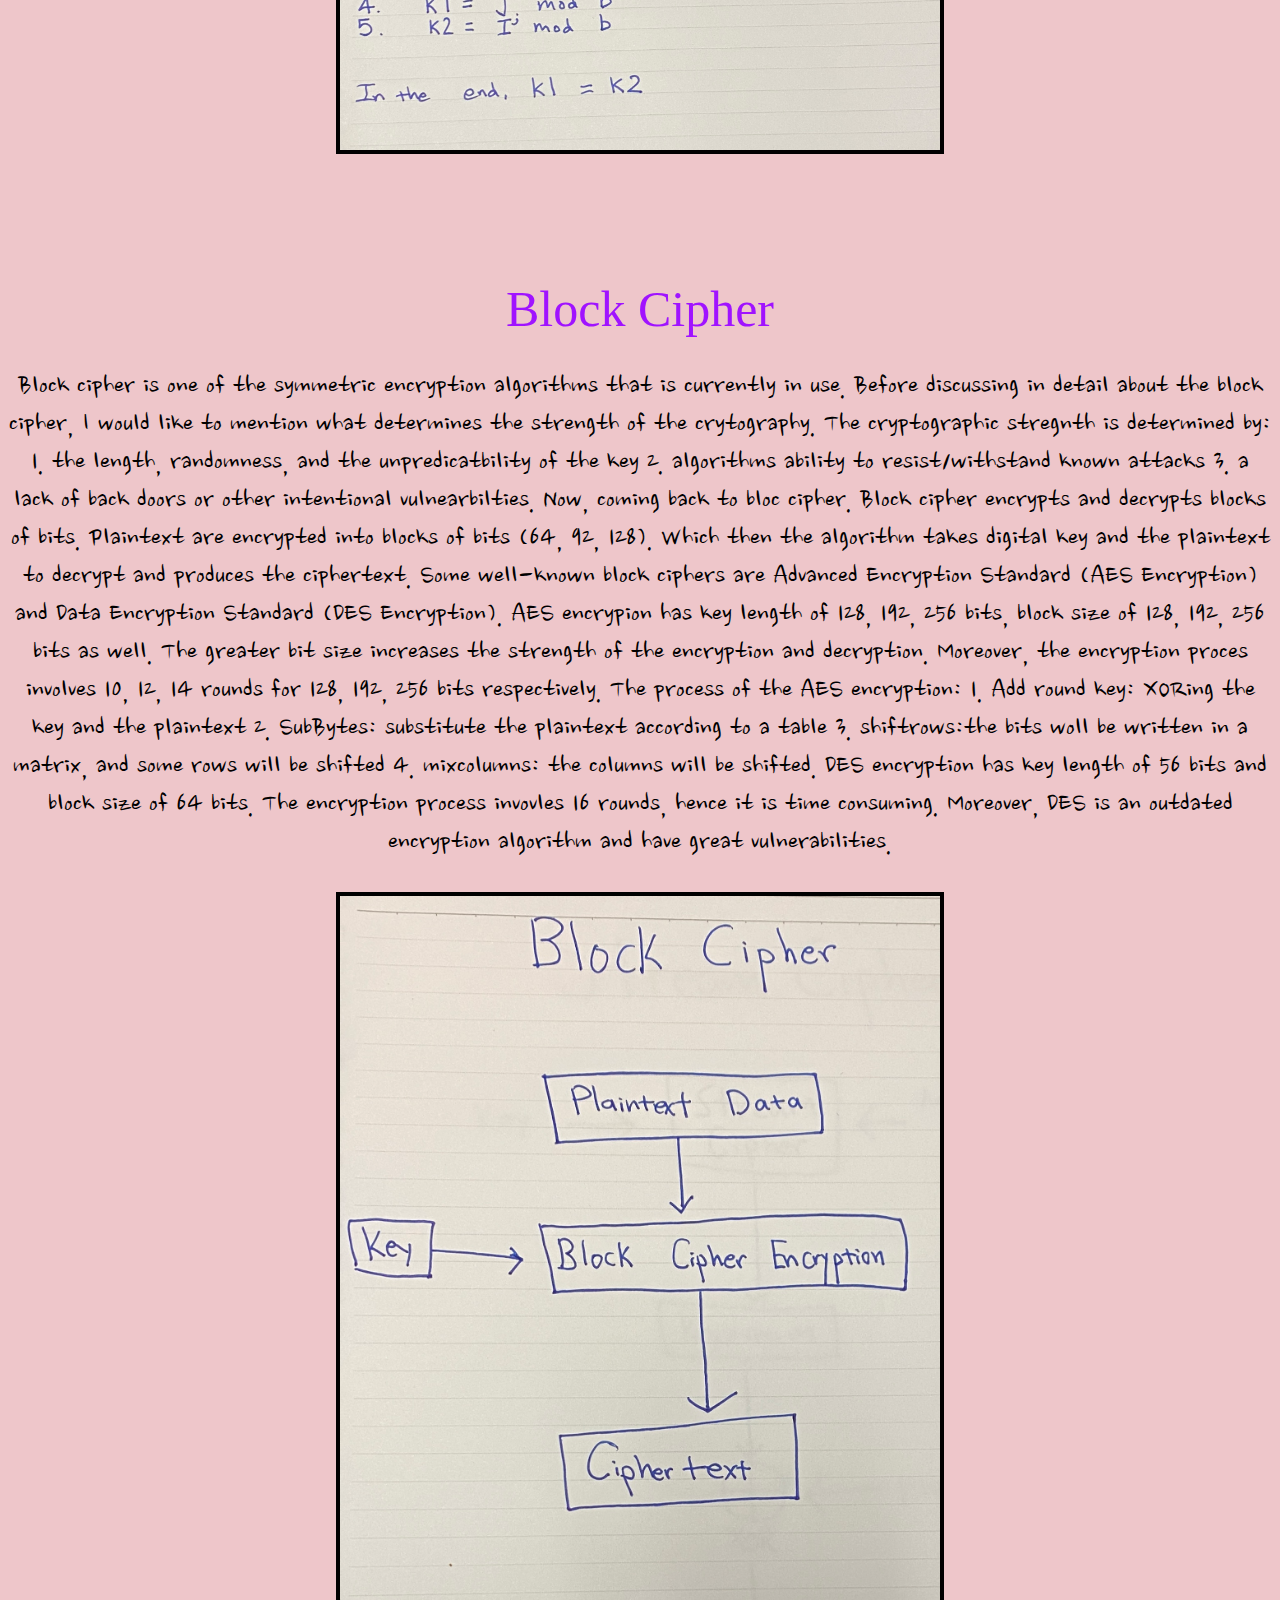
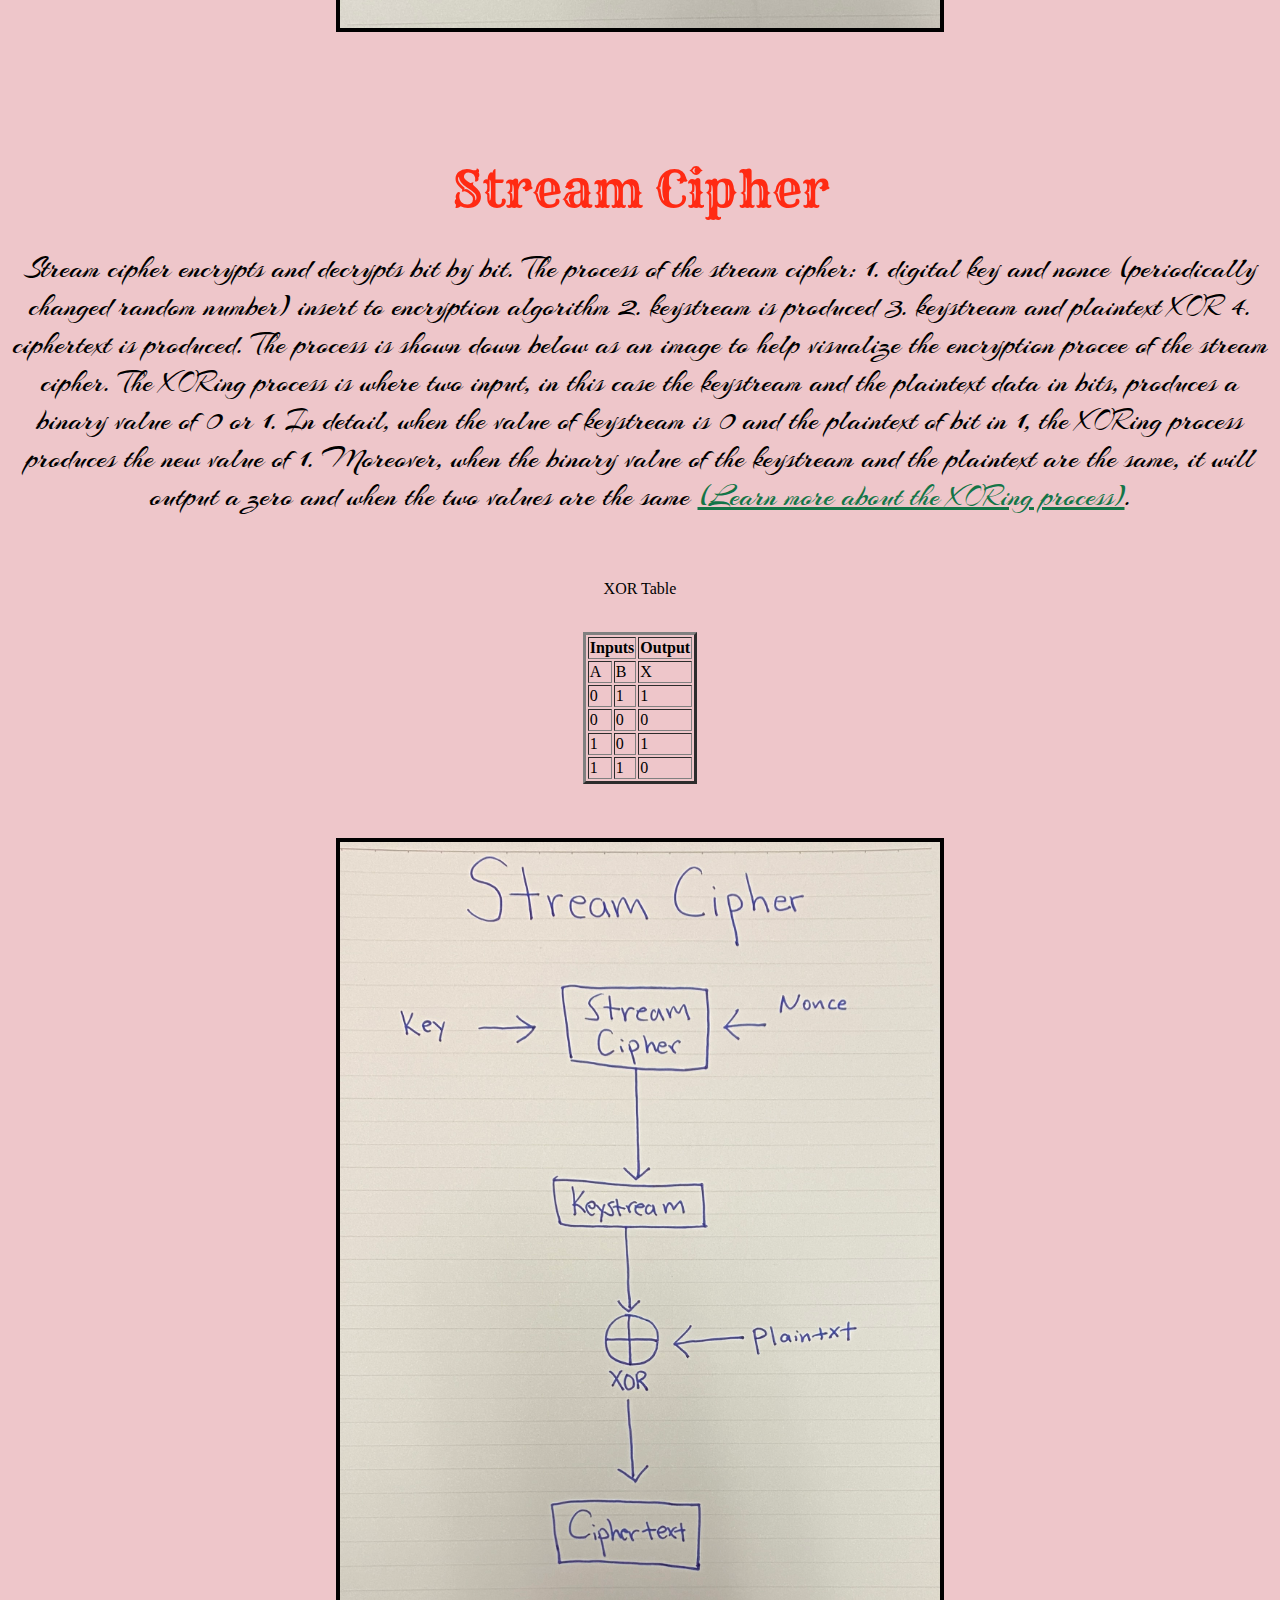
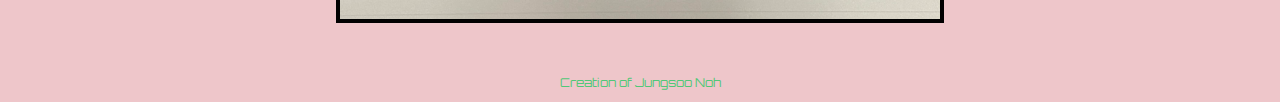
==== commit 00cab436: "Update dh.html" ====
--- a/dh.html
+++ b/dh.html
@@ -91,7 +91,7 @@
             Stream cipher encrypts and decrypts bit by bit. The process of the stream cipher: 1. digital key and nonce (periodically changed random number) insert to encryption algorithm 2. keystream is produced 3. keystream and plaintext XOR 4. ciphertext is produced. The process is shown down below as an image to help visualize the encryption procee of the stream cipher.  The XORing process is where two input, in this case the keystream and the plaintext data in bits, produces a binary value of 0 or 1. In detail, when the value of keystream is 0 and the plaintext of bit in 1, the XORing process produces the new value of 1. Moreover, when the binary value of the keystream and the plaintext are the same, it will output a zero and when the two values are the same <a href="https://www.khanacademy.org/computing/computer-science/cryptography/ciphers/a/xor-bitwise-operation" target="_blank"><u>(Learn more about the XORing process)</u></a>. 
         </p><br>
 
-        <p class="xor">
+        <p class="table">
             XOR Table
         </p><br>
             
--- a/dh.css
+++ b/dh.css
@@ -199,7 +199,7 @@
 
 .xor {
     text-align: center;
-    margin-bottom; 3px;
+    margin-bottom; 0px;
     color: (21, 71, 52);
 }
 
@@ -207,5 +207,5 @@
   font-size: 12px;
   text-align: center;
   font-family: 'Orbitron', sans-serif;
-  color: rgb(248, 213, 104);
-}
+  color: rgb(80, 200, 120);
+}
